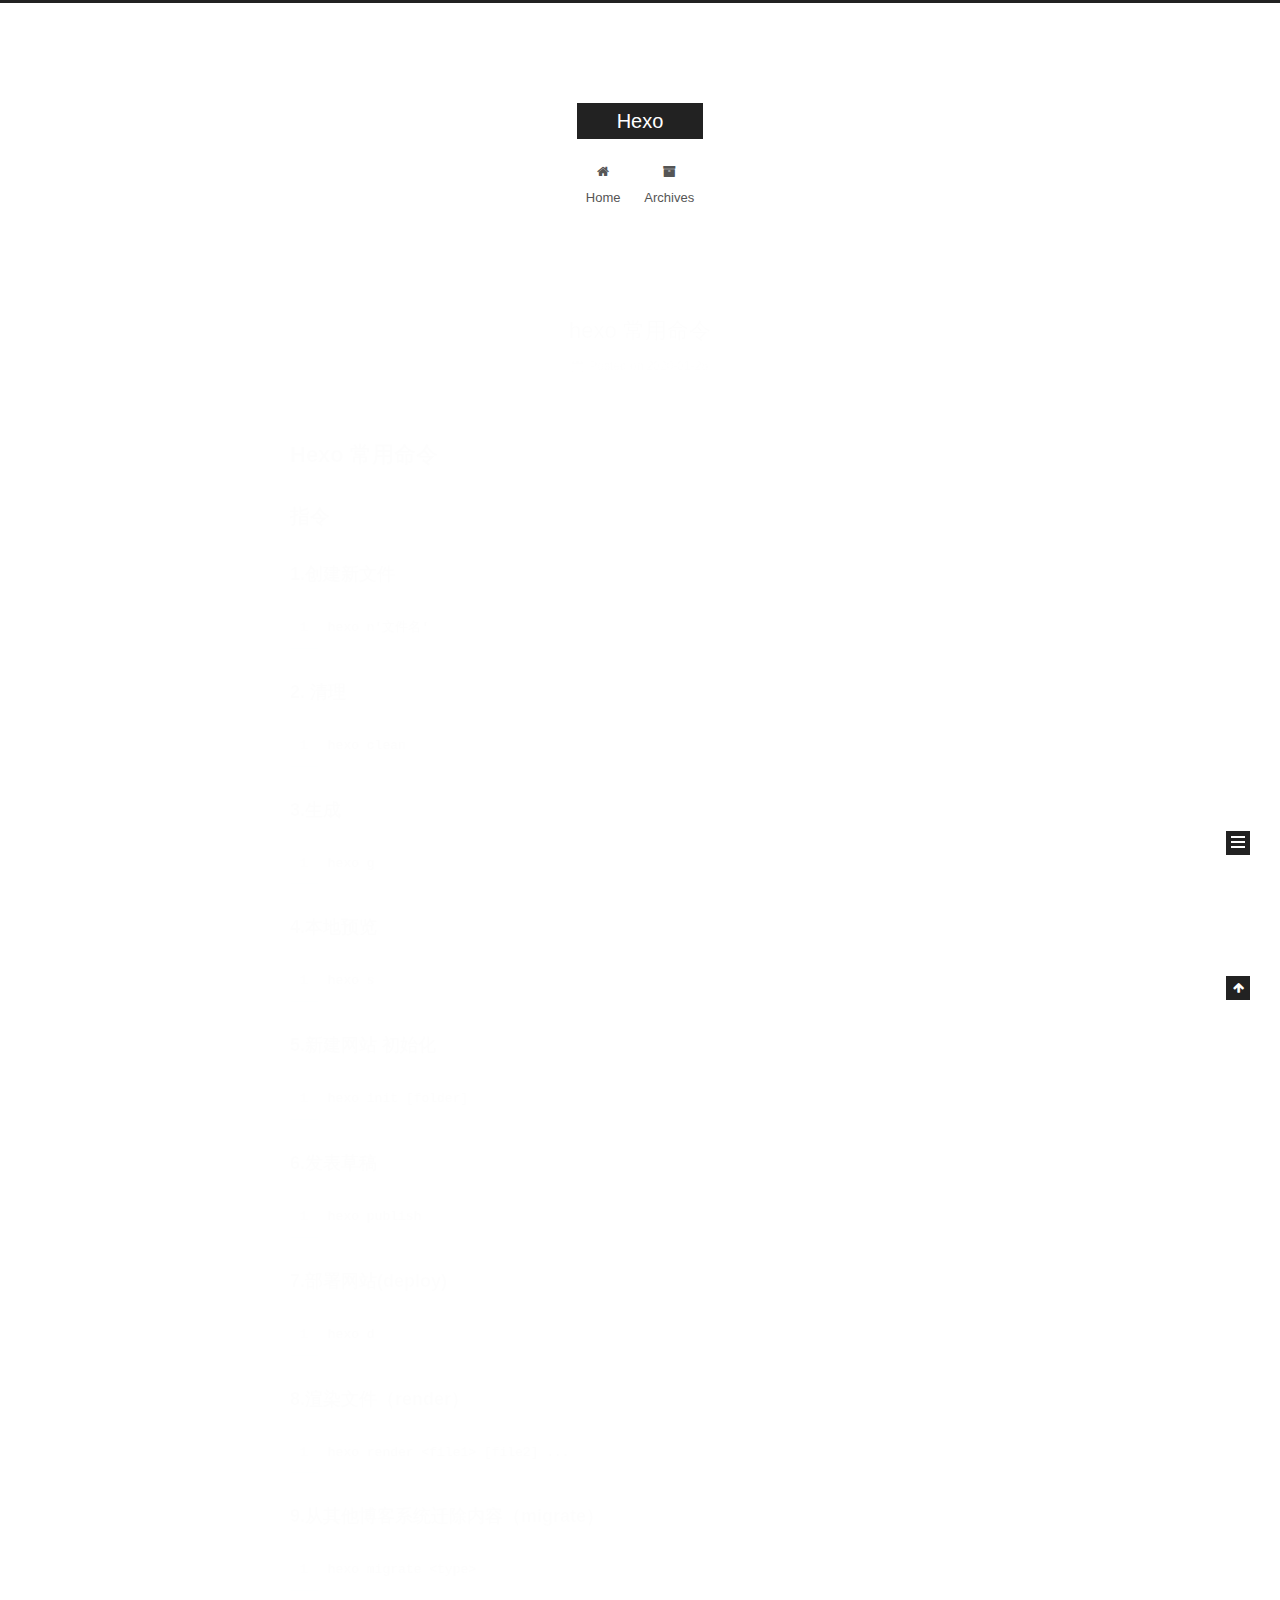
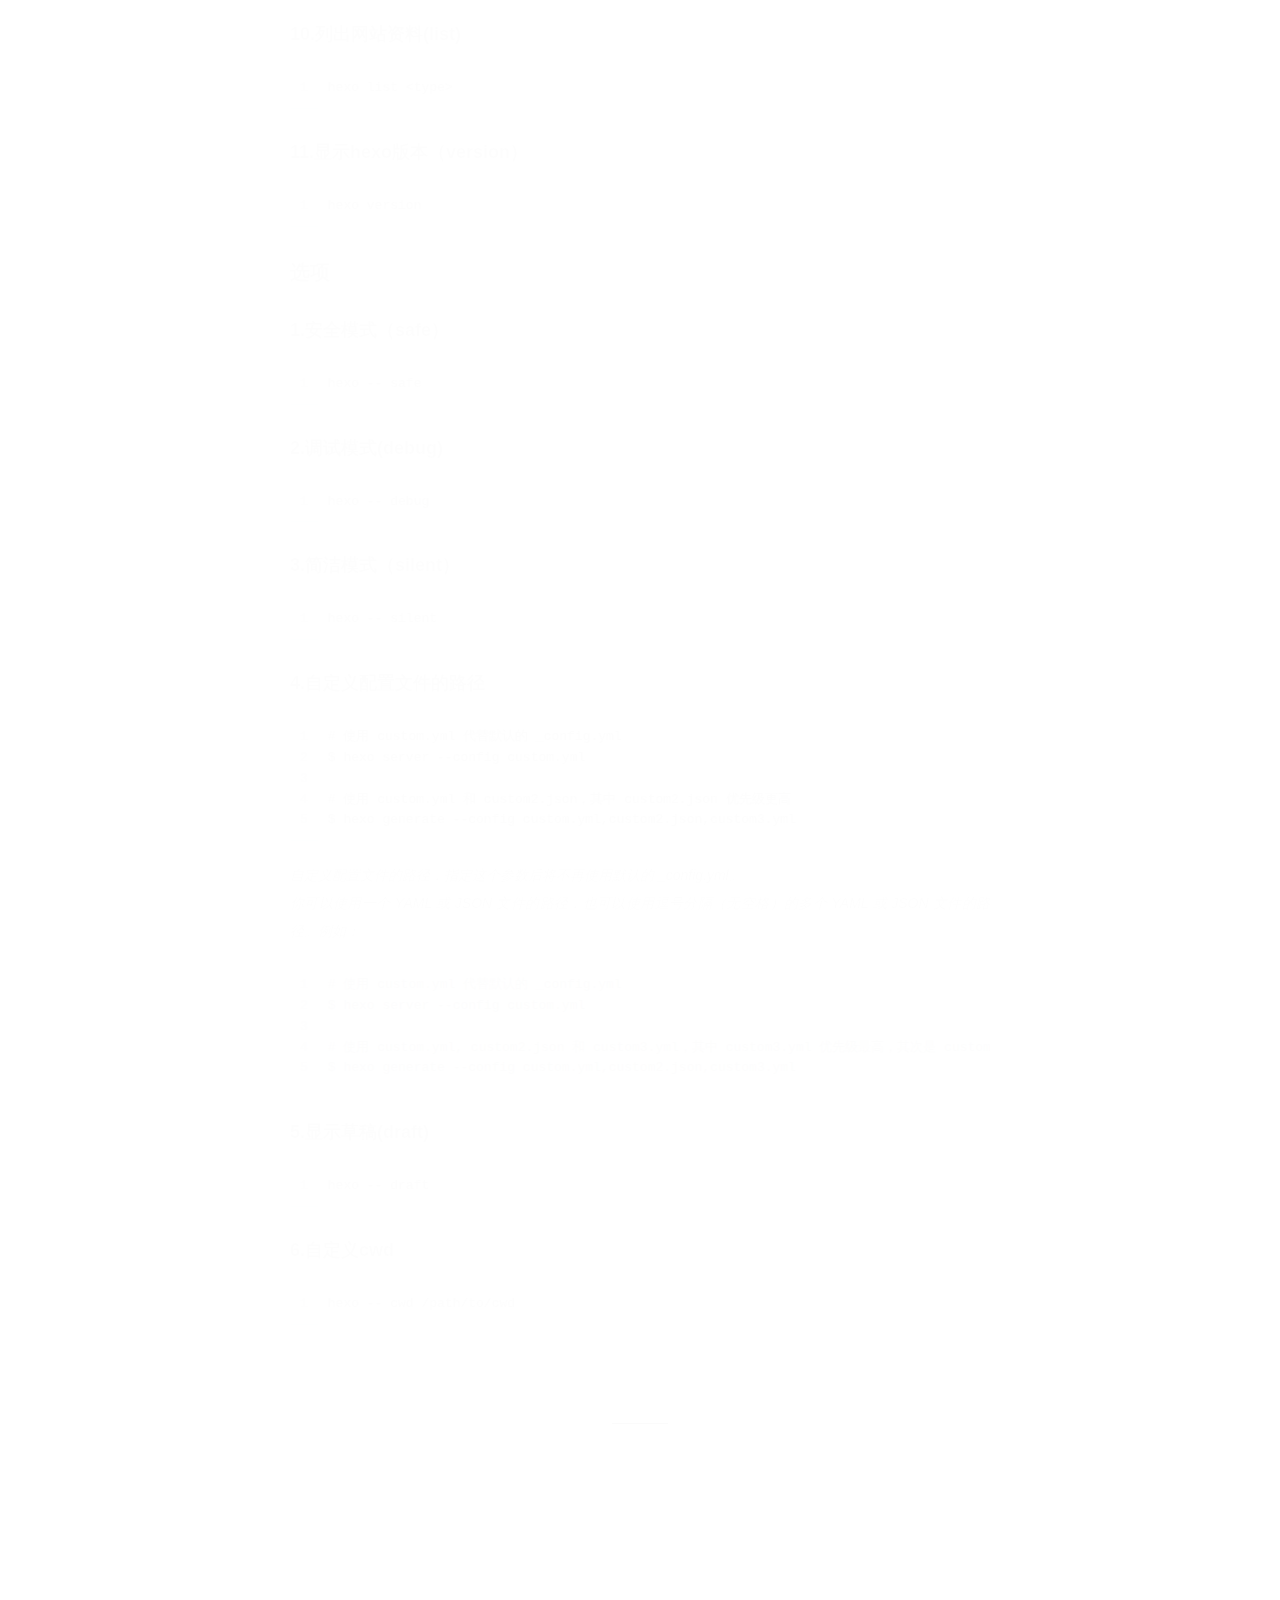
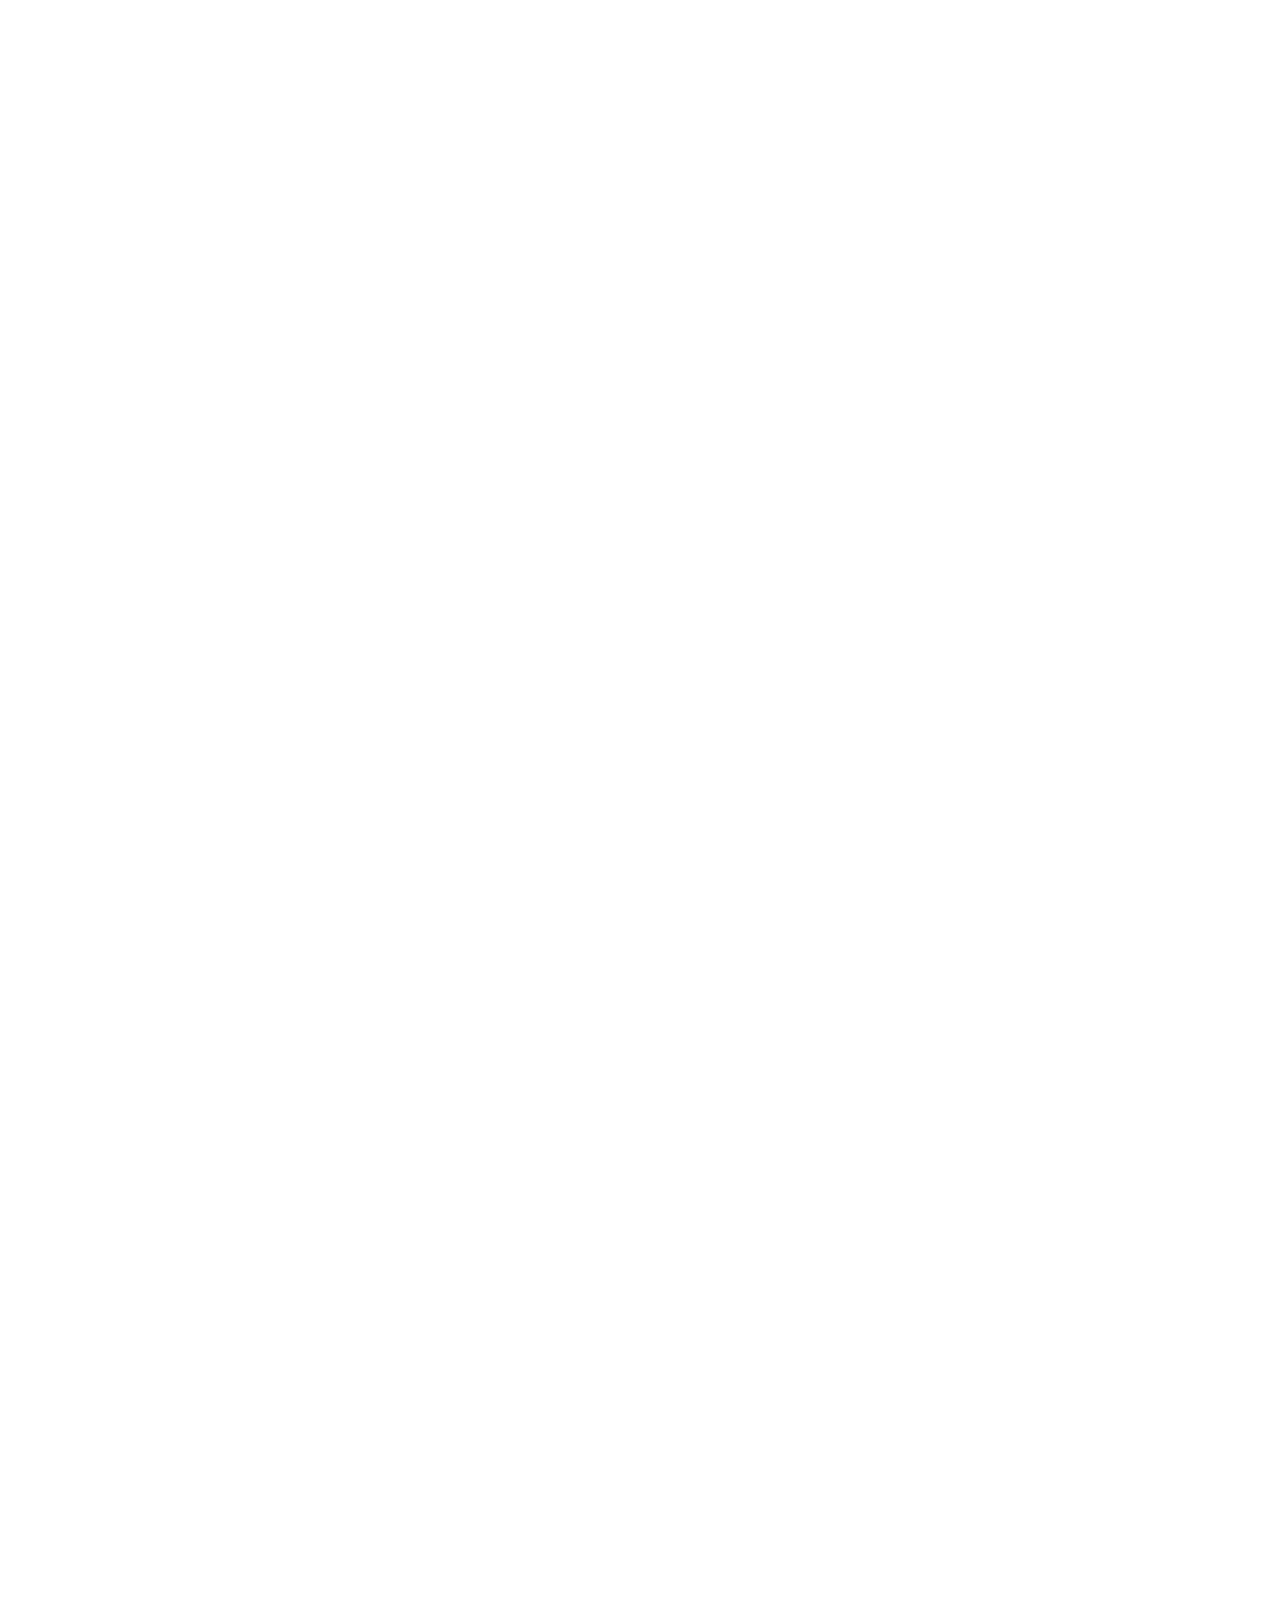
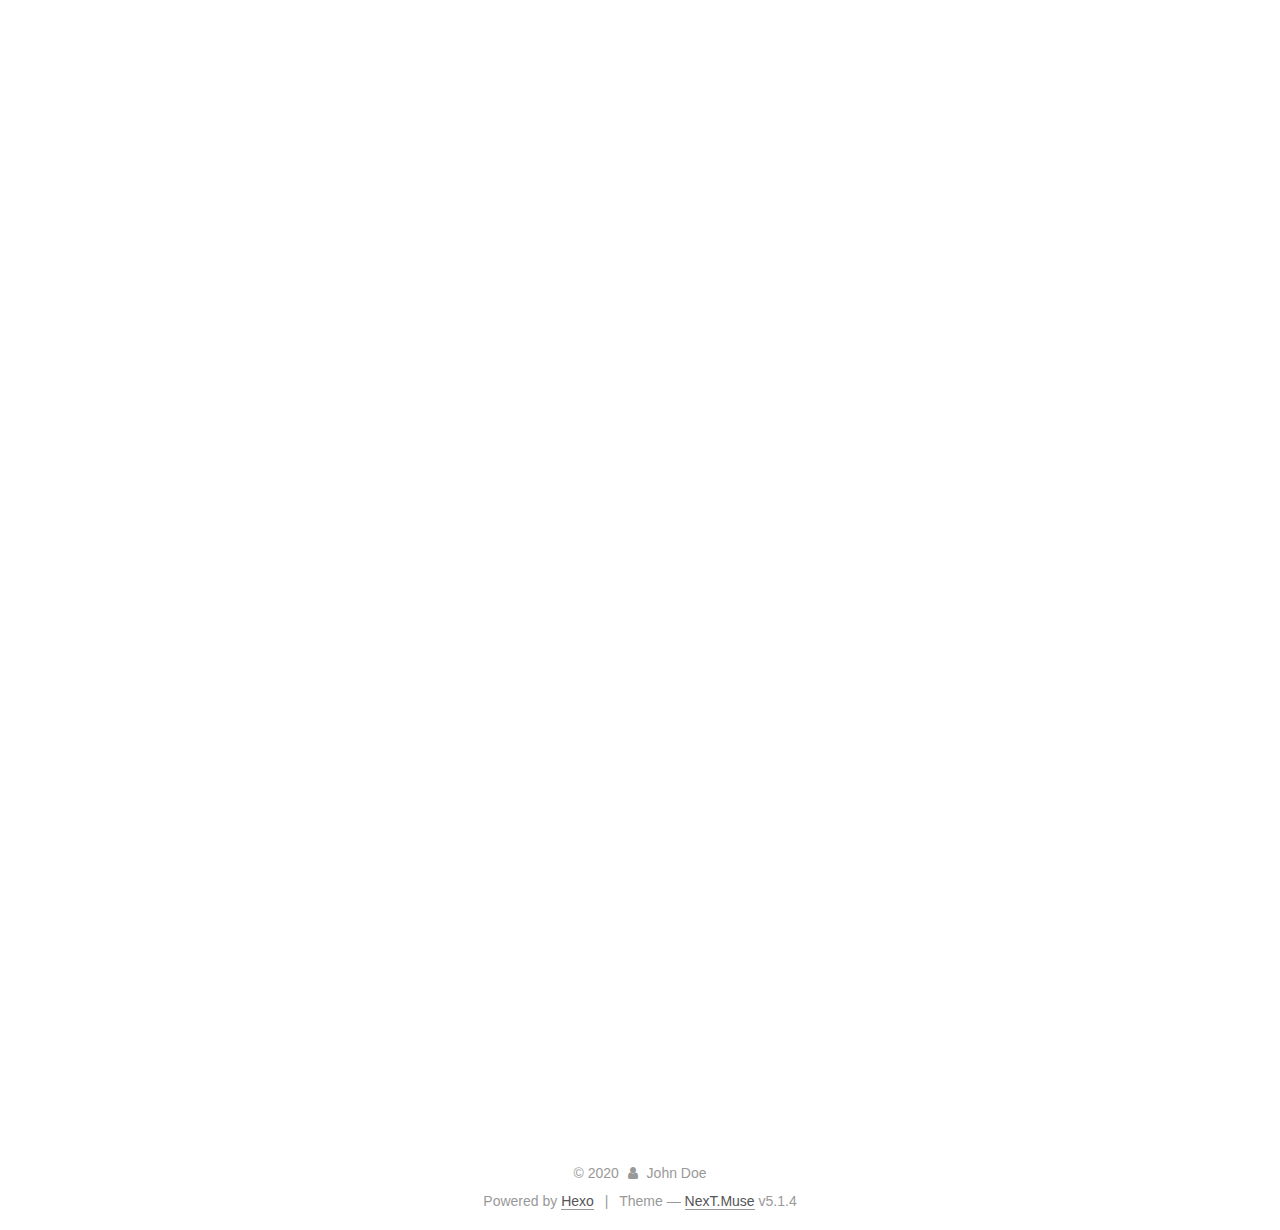
==== index.html @ 8c6c0bf2 "Site updated: 2020-01-26 20:08:01" ====
<!DOCTYPE html>



  


<html class="theme-next muse use-motion" lang="en">
<head>
  <meta charset="UTF-8"/>
<meta http-equiv="X-UA-Compatible" content="IE=edge" />
<meta name="viewport" content="width=device-width, initial-scale=1, maximum-scale=1"/>
<meta name="theme-color" content="#222">









<meta http-equiv="Cache-Control" content="no-transform" />
<meta http-equiv="Cache-Control" content="no-siteapp" />
















  
  
  <link href="/lib/fancybox/source/jquery.fancybox.css?v=2.1.5" rel="stylesheet" type="text/css" />







<link href="/lib/font-awesome/css/font-awesome.min.css?v=4.6.2" rel="stylesheet" type="text/css" />

<link href="/css/main.css?v=5.1.4" rel="stylesheet" type="text/css" />


  <link rel="apple-touch-icon" sizes="180x180" href="/images/apple-touch-icon-next.png?v=5.1.4">


  <link rel="icon" type="image/png" sizes="32x32" href="/images/favicon-32x32-next.png?v=5.1.4">


  <link rel="icon" type="image/png" sizes="16x16" href="/images/favicon-16x16-next.png?v=5.1.4">


  <link rel="mask-icon" href="/images/logo.svg?v=5.1.4" color="#222">





  <meta name="keywords" content="Hexo, NexT" />










<meta property="og:type" content="website">
<meta property="og:title" content="Hexo">
<meta property="og:url" content="http://yoursite.com/index.html">
<meta property="og:site_name" content="Hexo">
<meta property="og:locale" content="en_US">
<meta property="article:author" content="John Doe">
<meta name="twitter:card" content="summary">



<script type="text/javascript" id="hexo.configurations">
  var NexT = window.NexT || {};
  var CONFIG = {
    root: '/',
    scheme: 'Muse',
    version: '5.1.4',
    sidebar: {"position":"left","display":"post","offset":12,"b2t":false,"scrollpercent":false,"onmobile":false},
    fancybox: true,
    tabs: true,
    motion: {"enable":true,"async":false,"transition":{"post_block":"fadeIn","post_header":"slideDownIn","post_body":"slideDownIn","coll_header":"slideLeftIn","sidebar":"slideUpIn"}},
    duoshuo: {
      userId: '0',
      author: 'Author'
    },
    algolia: {
      applicationID: '',
      apiKey: '',
      indexName: '',
      hits: {"per_page":10},
      labels: {"input_placeholder":"Search for Posts","hits_empty":"We didn't find any results for the search: ${query}","hits_stats":"${hits} results found in ${time} ms"}
    }
  };
</script>



  <link rel="canonical" href="http://yoursite.com/"/>





  <title>Hexo</title>
  








<meta name="generator" content="Hexo 4.2.0"></head>

<body itemscope itemtype="http://schema.org/WebPage" lang="en">

  
  
    
  

  <div class="container sidebar-position-left 
  page-home">
    <div class="headband"></div>

    <header id="header" class="header" itemscope itemtype="http://schema.org/WPHeader">
      <div class="header-inner"><div class="site-brand-wrapper">
  <div class="site-meta ">
    

    <div class="custom-logo-site-title">
      <a href="/"  class="brand" rel="start">
        <span class="logo-line-before"><i></i></span>
        <span class="site-title">Hexo</span>
        <span class="logo-line-after"><i></i></span>
      </a>
    </div>
      
        <p class="site-subtitle"></p>
      
  </div>

  <div class="site-nav-toggle">
    <button>
      <span class="btn-bar"></span>
      <span class="btn-bar"></span>
      <span class="btn-bar"></span>
    </button>
  </div>
</div>

<nav class="site-nav">
  

  
    <ul id="menu" class="menu">
      
        
        <li class="menu-item menu-item-home">
          <a href="/%20" rel="section">
            
              <i class="menu-item-icon fa fa-fw fa-home"></i> <br />
            
            Home
          </a>
        </li>
      
        
        <li class="menu-item menu-item-archives">
          <a href="/archives/%20" rel="section">
            
              <i class="menu-item-icon fa fa-fw fa-archive"></i> <br />
            
            Archives
          </a>
        </li>
      

      
    </ul>
  

  
</nav>



 </div>
    </header>

    <main id="main" class="main">
      <div class="main-inner">
        <div class="content-wrap">
          <div id="content" class="content">
            
  <section id="posts" class="posts-expand">
    
      

  

  
  
  

  <article class="post post-type-normal" itemscope itemtype="http://schema.org/Article">
  
  
  
  <div class="post-block">
    <link itemprop="mainEntityOfPage" href="http://yoursite.com/2020/01/26/hexo-%E5%B8%B8%E7%94%A8%E5%91%BD%E4%BB%A4/">

    <span hidden itemprop="author" itemscope itemtype="http://schema.org/Person">
      <meta itemprop="name" content="John Doe">
      <meta itemprop="description" content="">
      <meta itemprop="image" content="/images/avatar.gif">
    </span>

    <span hidden itemprop="publisher" itemscope itemtype="http://schema.org/Organization">
      <meta itemprop="name" content="Hexo">
    </span>

    
      <header class="post-header">

        
        
          <h1 class="post-title" itemprop="name headline">
                
                <a class="post-title-link" href="/2020/01/26/hexo-%E5%B8%B8%E7%94%A8%E5%91%BD%E4%BB%A4/" itemprop="url">hexo 常用命令</a></h1>
        

        <div class="post-meta">
          <span class="post-time">
            
              <span class="post-meta-item-icon">
                <i class="fa fa-calendar-o"></i>
              </span>
              
                <span class="post-meta-item-text">Posted on</span>
              
              <time title="Post created" itemprop="dateCreated datePublished" datetime="2020-01-26T18:02:27+08:00">
                2020-01-26
              </time>
            

            

            
          </span>

          

          
            
          

          
          

          

          

          

        </div>
      </header>
    

    
    
    
    <div class="post-body" itemprop="articleBody">

      
      

      
        
          
            <h1 id="Hexo-常用命令"><a href="#Hexo-常用命令" class="headerlink" title="Hexo 常用命令"></a>Hexo 常用命令</h1><h2 id="指令"><a href="#指令" class="headerlink" title="指令"></a>指令</h2><h3 id="1-创建新文件"><a href="#1-创建新文件" class="headerlink" title="1.创建新文件"></a>1.创建新文件</h3><figure class="highlight plain"><table><tr><td class="gutter"><pre><span class="line">1</span><br></pre></td><td class="code"><pre><span class="line">hexo n&#39;文件名&#39;</span><br></pre></td></tr></table></figure>
<h3 id="2-清理"><a href="#2-清理" class="headerlink" title="2. 清理"></a>2. 清理</h3><figure class="highlight plain"><table><tr><td class="gutter"><pre><span class="line">1</span><br></pre></td><td class="code"><pre><span class="line">hexo clean</span><br></pre></td></tr></table></figure>
<h3 id="3-生成"><a href="#3-生成" class="headerlink" title="3.生成"></a>3.生成</h3><figure class="highlight plain"><table><tr><td class="gutter"><pre><span class="line">1</span><br></pre></td><td class="code"><pre><span class="line">hexo g</span><br></pre></td></tr></table></figure>
<h3 id="4-本地预览"><a href="#4-本地预览" class="headerlink" title="4.本地预览"></a>4.本地预览</h3><figure class="highlight plain"><table><tr><td class="gutter"><pre><span class="line">1</span><br></pre></td><td class="code"><pre><span class="line">hexo s</span><br></pre></td></tr></table></figure>
<h3 id="5-新建网站-初始化"><a href="#5-新建网站-初始化" class="headerlink" title="5.新建网站 初始化"></a>5.新建网站 初始化</h3><figure class="highlight plain"><table><tr><td class="gutter"><pre><span class="line">1</span><br></pre></td><td class="code"><pre><span class="line">hexo init [folder]</span><br></pre></td></tr></table></figure>
<h3 id="6-发表草稿"><a href="#6-发表草稿" class="headerlink" title="6.发表草稿"></a>6.发表草稿</h3><figure class="highlight plain"><table><tr><td class="gutter"><pre><span class="line">1</span><br></pre></td><td class="code"><pre><span class="line">hexo publish</span><br></pre></td></tr></table></figure>
<h3 id="7-部署网站-deploy"><a href="#7-部署网站-deploy" class="headerlink" title="7.部署网站(deploy)"></a>7.部署网站(deploy)</h3><figure class="highlight plain"><table><tr><td class="gutter"><pre><span class="line">1</span><br></pre></td><td class="code"><pre><span class="line">hexo d</span><br></pre></td></tr></table></figure>
<h3 id="8-渲染文件（render）"><a href="#8-渲染文件（render）" class="headerlink" title="8.渲染文件（render）"></a>8.渲染文件（render）</h3><figure class="highlight plain"><table><tr><td class="gutter"><pre><span class="line">1</span><br></pre></td><td class="code"><pre><span class="line">hexo render &lt;file1&gt; [file2] ...</span><br></pre></td></tr></table></figure>
<h3 id="9-从其他博客系统迁除内容（migrate）"><a href="#9-从其他博客系统迁除内容（migrate）" class="headerlink" title="9.从其他博客系统迁除内容（migrate）"></a>9.从其他博客系统迁除内容（migrate）</h3><figure class="highlight plain"><table><tr><td class="gutter"><pre><span class="line">1</span><br></pre></td><td class="code"><pre><span class="line">hexo migrate &lt;type&gt;</span><br></pre></td></tr></table></figure>
<h3 id="10-列出网站资料-list"><a href="#10-列出网站资料-list" class="headerlink" title="10.列出网站资料(list)"></a>10.列出网站资料(list)</h3><figure class="highlight plain"><table><tr><td class="gutter"><pre><span class="line">1</span><br></pre></td><td class="code"><pre><span class="line">hexo list &lt;type&gt;</span><br></pre></td></tr></table></figure>
<h3 id="11-显示hexo版本（version）"><a href="#11-显示hexo版本（version）" class="headerlink" title="11.显示hexo版本（version）"></a>11.显示hexo版本（version）</h3><figure class="highlight plain"><table><tr><td class="gutter"><pre><span class="line">1</span><br></pre></td><td class="code"><pre><span class="line">hexo version</span><br></pre></td></tr></table></figure>

<h2 id="选项"><a href="#选项" class="headerlink" title="选项"></a>选项</h2><h3 id="1-安全模式（safe）"><a href="#1-安全模式（safe）" class="headerlink" title="1.安全模式（safe）"></a>1.安全模式（safe）</h3><figure class="highlight plain"><table><tr><td class="gutter"><pre><span class="line">1</span><br></pre></td><td class="code"><pre><span class="line">hexo -- safe</span><br></pre></td></tr></table></figure>
<h3 id="2-调试模式-debug"><a href="#2-调试模式-debug" class="headerlink" title="2.调试模式(debug)"></a>2.调试模式(debug)</h3><figure class="highlight plain"><table><tr><td class="gutter"><pre><span class="line">1</span><br></pre></td><td class="code"><pre><span class="line">hexo -- debug</span><br></pre></td></tr></table></figure>
<h3 id="3-简洁模式（silent）"><a href="#3-简洁模式（silent）" class="headerlink" title="3.简洁模式（silent）"></a>3.简洁模式（silent）</h3><figure class="highlight plain"><table><tr><td class="gutter"><pre><span class="line">1</span><br></pre></td><td class="code"><pre><span class="line">hexo -- silent</span><br></pre></td></tr></table></figure>
<h3 id="4-自定义配置文件的路径"><a href="#4-自定义配置文件的路径" class="headerlink" title="4.自定义配置文件的路径"></a>4.自定义配置文件的路径</h3><figure class="highlight plain"><table><tr><td class="gutter"><pre><span class="line">1</span><br><span class="line">2</span><br><span class="line">3</span><br><span class="line">4</span><br><span class="line">5</span><br></pre></td><td class="code"><pre><span class="line"># 使用 custom.yml 代替默认的 _config.yml</span><br><span class="line">$ hexo server --config custom.yml</span><br><span class="line"></span><br><span class="line"># 使用 custom.yml 和 custom2.json，其中 custom2.json 优先级更高</span><br><span class="line">$ hexo generate --config custom.yml,custom2.json,custom3.yml</span><br></pre></td></tr></table></figure>
<p><em>自定义配置文件的路径，指定这个参数后将不再使用默认的 _config.yml。<br>你可以使用一个 YAML 或 JSON 文件的路径，也可以使用逗号分隔（无空格）的多个 YAML 或 JSON 文件的路径。例如：</em></p>
<figure class="highlight plain"><table><tr><td class="gutter"><pre><span class="line">1</span><br><span class="line">2</span><br><span class="line">3</span><br><span class="line">4</span><br><span class="line">5</span><br></pre></td><td class="code"><pre><span class="line"># 使用 custom.yml 代替默认的 _config.yml</span><br><span class="line">$ hexo server --config custom.yml</span><br><span class="line"></span><br><span class="line"># 使用 custom.yml, custom2.json 和 custom3.yml，其中 custom3.yml 优先级最高，其次是 custom2.json</span><br><span class="line">$ hexo generate --config custom.yml,custom2.json,custom3.yml</span><br></pre></td></tr></table></figure>
<h3 id="5-显示草稿-draft"><a href="#5-显示草稿-draft" class="headerlink" title="5.显示草稿(draft)"></a>5.显示草稿(draft)</h3><figure class="highlight plain"><table><tr><td class="gutter"><pre><span class="line">1</span><br></pre></td><td class="code"><pre><span class="line">hexo -- draft</span><br></pre></td></tr></table></figure>
<h3 id="6-自定义cwd"><a href="#6-自定义cwd" class="headerlink" title="6.自定义cwd"></a>6.自定义cwd</h3><figure class="highlight plain"><table><tr><td class="gutter"><pre><span class="line">1</span><br></pre></td><td class="code"><pre><span class="line">hexo -- cwd &#x2F;path&#x2F;to&#x2F;cwd</span><br></pre></td></tr></table></figure>




          
        
      
    </div>
    
    
    

    

    

    

    <footer class="post-footer">
      

      

      

      
      
        <div class="post-eof"></div>
      
    </footer>
  </div>
  
  
  
  </article>


    
      

  

  
  
  

  <article class="post post-type-normal" itemscope itemtype="http://schema.org/Article">
  
  
  
  <div class="post-block">
    <link itemprop="mainEntityOfPage" href="http://yoursite.com/2020/01/24/markdown%E7%AE%80%E6%98%8E%E8%AF%AD%E6%B3%95%E8%A1%A8/">

    <span hidden itemprop="author" itemscope itemtype="http://schema.org/Person">
      <meta itemprop="name" content="John Doe">
      <meta itemprop="description" content="">
      <meta itemprop="image" content="/images/avatar.gif">
    </span>

    <span hidden itemprop="publisher" itemscope itemtype="http://schema.org/Organization">
      <meta itemprop="name" content="Hexo">
    </span>

    
      <header class="post-header">

        
        
          <h1 class="post-title" itemprop="name headline">
                
                <a class="post-title-link" href="/2020/01/24/markdown%E7%AE%80%E6%98%8E%E8%AF%AD%E6%B3%95%E8%A1%A8/" itemprop="url">markdown简明语法表</a></h1>
        

        <div class="post-meta">
          <span class="post-time">
            
              <span class="post-meta-item-icon">
                <i class="fa fa-calendar-o"></i>
              </span>
              
                <span class="post-meta-item-text">Posted on</span>
              
              <time title="Post created" itemprop="dateCreated datePublished" datetime="2020-01-24T18:40:53+08:00">
                2020-01-24
              </time>
            

            

            
          </span>

          

          
            
          

          
          

          

          

          

        </div>
      </header>
    

    
    
    
    <div class="post-body" itemprop="articleBody">

      
      

      
        
          
            <h1 id="Hexo-markdown-简明语法手册"><a href="#Hexo-markdown-简明语法手册" class="headerlink" title="Hexo markdown 简明语法手册"></a>Hexo markdown 简明语法手册</h1><h2 id="内容目录"><a href="#内容目录" class="headerlink" title="内容目录"></a>内容目录</h2><p>在段落中填写 <code>[TOC]</code> 以显示全文内容的目录结构。</p>
<h2 id="文章头格式"><a href="#文章头格式" class="headerlink" title="文章头格式"></a>文章头格式</h2><figure class="highlight plain"><figcaption><span>的基本格式</span></figcaption><table><tr><td class="gutter"><pre><span class="line">1</span><br><span class="line">2</span><br></pre></td><td class="code"><pre><span class="line"></span><br><span class="line"></span><br></pre></td></tr></table></figure>
<hr>
<p>title: Hexo Markdown-it 简明语法手册<br>date: 2016-01-15 20:19:32<br>tags: [Markdown,LaTex,教程]<br>categories: 学习<br>toc: true<br>mathjax: true</p>
<hr>
<figure class="highlight plain"><table><tr><td class="gutter"><pre><span class="line">1</span><br><span class="line">2</span><br><span class="line">3</span><br><span class="line">4</span><br><span class="line">5</span><br></pre></td><td class="code"><pre><span class="line"></span><br><span class="line"></span><br><span class="line">## 斜体和粗体</span><br><span class="line">使用&#96;&#96;&#96;*&#96;&#96;&#96;和&#96;&#96;&#96;**&#96;&#96;&#96;表示斜体和粗体，格式如下：</span><br><span class="line">&#96;&#96;&#96;*斜体* ,**粗体**</span><br></pre></td></tr></table></figure>
<p>渲染效果： 这是<em>斜体</em>，这是<strong>粗体</strong>。</p>
<h2 id="分级标题"><a href="#分级标题" class="headerlink" title="分级标题"></a>分级标题</h2><p>使用<code>===</code> 表示一级标题，使用 <code>---</code> 表示二级标题，格式如下：</p>
<figure class="highlight plain"><table><tr><td class="gutter"><pre><span class="line">1</span><br><span class="line">2</span><br><span class="line">3</span><br><span class="line">4</span><br><span class="line">5</span><br><span class="line">6</span><br><span class="line">7</span><br></pre></td><td class="code"><pre><span class="line">这是一个一级标题</span><br><span class="line">&#x3D;&#x3D;&#x3D;&#x3D;&#x3D;&#x3D;&#x3D;&#x3D;&#x3D;&#x3D;&#x3D;&#x3D;&#x3D;&#x3D;&#x3D;&#x3D;&#x3D;&#x3D;&#x3D;&#x3D;&#x3D;&#x3D;&#x3D;&#x3D;&#x3D;&#x3D;&#x3D;&#x3D;</span><br><span class="line"></span><br><span class="line">这是一个二级标题</span><br><span class="line">--------------------------------------------------</span><br><span class="line"></span><br><span class="line">### 这是一个三级标题</span><br></pre></td></tr></table></figure>
<p>你也可以选择在行首加<code>#</code>号表示不同级别的标题 (H1-H6)，格式如下：</p>
<figure class="highlight plain"><table><tr><td class="gutter"><pre><span class="line">1</span><br><span class="line">2</span><br><span class="line">3</span><br><span class="line">4</span><br><span class="line">5</span><br><span class="line">6</span><br></pre></td><td class="code"><pre><span class="line"># H1</span><br><span class="line">## H2</span><br><span class="line">### H3</span><br><span class="line">#### H4</span><br><span class="line">##### H5</span><br><span class="line">###### H6</span><br></pre></td></tr></table></figure>


<h2 id="分割线"><a href="#分割线" class="headerlink" title="分割线"></a>分割线</h2><p>在单独的一行使用<code>***</code> 或者<code>---</code> 表示分割线</p>
<h2 id="删除线"><a href="#删除线" class="headerlink" title="删除线"></a>删除线</h2><p>使用 ~~ 表示删除线<br>这是一段错误的文本。</p>
<h2 id="超链接"><a href="#超链接" class="headerlink" title="超链接"></a>超链接</h2><p>插入文字超链接的格式如下 ：</p>
<figure class="highlight plain"><figcaption><span>"链接标题")```</span></figcaption><table><tr><td class="gutter"><pre><span class="line">1</span><br><span class="line">2</span><br><span class="line">3</span><br></pre></td><td class="code"><pre><span class="line"></span><br><span class="line">插入图片超链接的格式如下：</span><br><span class="line">&#96;&#96;&#96;![图片说明](图片链接 &quot;图片标题&quot;)</span><br></pre></td></tr></table></figure>

<p>插入音频，使用插件<code>hexo-tag-aplayer</code>，语法如下：</p>
<figure class="highlight plain"><figcaption><span>aplayer title author url [picture_url, narrow, autoplay, width:xx%, lrc:xxx] %&#125;```</span></figcaption><table><tr><td class="gutter"><pre><span class="line">1</span><br><span class="line">2</span><br><span class="line">3</span><br><span class="line">4</span><br><span class="line">5</span><br></pre></td><td class="code"><pre><span class="line"></span><br><span class="line">详情参见：[hexo-tag-aplayer 中文使用文档](https:&#x2F;&#x2F;github.com&#x2F;MoePlayer&#x2F;hexo-tag-aplayer&#x2F;blob&#x2F;master&#x2F;docs&#x2F;README-zh_cn.md#%E4%BD%BF%E7%94%A8 &quot;markdown&quot;)</span><br><span class="line"></span><br><span class="line"></span><br><span class="line">引用视频则直接插入&#96;&#96;&#96;iframe&#96;&#96;&#96;代码：</span><br></pre></td></tr></table></figure>
<script src="/js/youtube-autoresizer.js"></script>
<iframe width="640" height="360" src="https://www.youtube.com/embed/HfElOZSEqn4" frameborder="0" allowfullscreen></iframe>

<pre><code>
文字：[本博客链接](https://zengjialiangapp.github.io/ &quot;markdown&quot;)

图片：
![Google](https://hyxxsfwy.github.io/imgs/16.01/google_2015_logo_detail.png &quot;Google的logo&quot;)

视频：

&lt;script src=&quot;/js/youtube-autoresizer.js&quot;&gt;&lt;/script&gt;
&lt;iframe width=&quot;640&quot; height=&quot;360&quot; src=&quot;https://www.youtube.com/embed/HfElOZSEqn4&quot; frameborder=&quot;0&quot; allowfullscreen&gt;&lt;/iframe&gt;</code></pre>
          
        
      
    </div>
    
    
    

    

    

    

    <footer class="post-footer">
      

      

      

      
      
        <div class="post-eof"></div>
      
    </footer>
  </div>
  
  
  
  </article>


    
  </section>

  


          </div>
          


          

        </div>
        
          
  
  <div class="sidebar-toggle">
    <div class="sidebar-toggle-line-wrap">
      <span class="sidebar-toggle-line sidebar-toggle-line-first"></span>
      <span class="sidebar-toggle-line sidebar-toggle-line-middle"></span>
      <span class="sidebar-toggle-line sidebar-toggle-line-last"></span>
    </div>
  </div>

  <aside id="sidebar" class="sidebar">
    
    <div class="sidebar-inner">

      

      

      <section class="site-overview-wrap sidebar-panel sidebar-panel-active">
        <div class="site-overview">
          <div class="site-author motion-element" itemprop="author" itemscope itemtype="http://schema.org/Person">
            
              <p class="site-author-name" itemprop="name">John Doe</p>
              <p class="site-description motion-element" itemprop="description"></p>
          </div>

          <nav class="site-state motion-element">

            
              <div class="site-state-item site-state-posts">
              
                <a href="/archives/%20%7C%7C%20archive">
              
                  <span class="site-state-item-count">2</span>
                  <span class="site-state-item-name">posts</span>
                </a>
              </div>
            

            

            

          </nav>

          

          

          
          

          
          

          

        </div>
      </section>

      

      

    </div>
  </aside>


        
      </div>
    </main>

    <footer id="footer" class="footer">
      <div class="footer-inner">
        <div class="copyright">&copy; <span itemprop="copyrightYear">2020</span>
  <span class="with-love">
    <i class="fa fa-user"></i>
  </span>
  <span class="author" itemprop="copyrightHolder">John Doe</span>

  
</div>


  <div class="powered-by">Powered by <a class="theme-link" target="_blank" href="https://hexo.io">Hexo</a></div>



  <span class="post-meta-divider">|</span>



  <div class="theme-info">Theme &mdash; <a class="theme-link" target="_blank" href="https://github.com/iissnan/hexo-theme-next">NexT.Muse</a> v5.1.4</div>




        







        
      </div>
    </footer>

    
      <div class="back-to-top">
        <i class="fa fa-arrow-up"></i>
        
      </div>
    

    

  </div>

  

<script type="text/javascript">
  if (Object.prototype.toString.call(window.Promise) !== '[object Function]') {
    window.Promise = null;
  }
</script>









  












  
  
    <script type="text/javascript" src="/lib/jquery/index.js?v=2.1.3"></script>
  

  
  
    <script type="text/javascript" src="/lib/fastclick/lib/fastclick.min.js?v=1.0.6"></script>
  

  
  
    <script type="text/javascript" src="/lib/jquery_lazyload/jquery.lazyload.js?v=1.9.7"></script>
  

  
  
    <script type="text/javascript" src="/lib/velocity/velocity.min.js?v=1.2.1"></script>
  

  
  
    <script type="text/javascript" src="/lib/velocity/velocity.ui.min.js?v=1.2.1"></script>
  

  
  
    <script type="text/javascript" src="/lib/fancybox/source/jquery.fancybox.pack.js?v=2.1.5"></script>
  


  


  <script type="text/javascript" src="/js/src/utils.js?v=5.1.4"></script>

  <script type="text/javascript" src="/js/src/motion.js?v=5.1.4"></script>



  
  

  

  


  <script type="text/javascript" src="/js/src/bootstrap.js?v=5.1.4"></script>



  


  




	





  





  












  





  

  

  

  
  

  

  

  

</body>
</html>
---- css/main.css ----
/* normalize.css v3.0.2 | MIT License | git.io/normalize */
html {
  font-family: sans-serif; /* 1 */
  -ms-text-size-adjust: 100%; /* 2 */
  -webkit-text-size-adjust: 100%; /* 2 */
}
body {
  margin: 0;
}
article,
aside,
details,
figcaption,
figure,
footer,
header,
hgroup,
main,
menu,
nav,
section,
summary {
  display: block;
}
audio,
canvas,
progress,
video {
  display: inline-block; /* 1 */
  vertical-align: baseline; /* 2 */
}
audio:not([controls]) {
  display: none;
  height: 0;
}
[hidden],
template {
  display: none;
}
a {
  background-color: transparent;
}
a:active,
a:hover {
  outline: 0;
}
abbr[title] {
  border-bottom: 1px dotted;
}
b,
strong {
  font-weight: bold;
}
dfn {
  font-style: italic;
}
h1 {
  font-size: 2em;
  margin: 0.67em 0;
}
mark {
  background: #ff0;
  color: #000;
}
small {
  font-size: 80%;
}
sub,
sup {
  font-size: 75%;
  line-height: 0;
  position: relative;
  vertical-align: baseline;
}
sup {
  top: -0.5em;
}
sub {
  bottom: -0.25em;
}
img {
  border: 0;
}
svg:not(:root) {
  overflow: hidden;
}
figure {
  margin: 1em 40px;
}
hr {
  -moz-box-sizing: content-box;
  box-sizing: content-box;
  height: 0;
}
pre {
  overflow: auto;
}
code,
kbd,
pre,
samp {
  font-family: monospace, monospace;
  font-size: 1em;
}
button,
input,
optgroup,
select,
textarea {
  color: inherit; /* 1 */
  font: inherit; /* 2 */
  margin: 0; /* 3 */
}
button {
  overflow: visible;
}
button,
select {
  text-transform: none;
}
button,
html input[type="button"],
input[type="reset"],
input[type="submit"] {
  -webkit-appearance: button; /* 2 */
  cursor: pointer; /* 3 */
}
button[disabled],
html input[disabled] {
  cursor: default;
}
button::-moz-focus-inner,
input::-moz-focus-inner {
  border: 0;
  padding: 0;
}
input {
  line-height: normal;
}
input[type="checkbox"],
input[type="radio"] {
  box-sizing: border-box; /* 1 */
  padding: 0; /* 2 */
}
input[type="number"]::-webkit-inner-spin-button,
input[type="number"]::-webkit-outer-spin-button {
  height: auto;
}
input[type="search"] {
  -webkit-appearance: textfield; /* 1 */
  -moz-box-sizing: content-box;
  -webkit-box-sizing: content-box; /* 2 */
  box-sizing: content-box;
}
input[type="search"]::-webkit-search-cancel-button,
input[type="search"]::-webkit-search-decoration {
  -webkit-appearance: none;
}
fieldset {
  border: 1px solid #c0c0c0;
  margin: 0 2px;
  padding: 0.35em 0.625em 0.75em;
}
legend {
  border: 0; /* 1 */
  padding: 0; /* 2 */
}
textarea {
  overflow: auto;
}
optgroup {
  font-weight: bold;
}
table {
  border-collapse: collapse;
  border-spacing: 0;
}
td,
th {
  padding: 0;
}
::selection {
  background: #262a30;
  color: #fff;
}
body {
  position: relative;
  font-family: 'Lato', "PingFang SC", "Microsoft YaHei", sans-serif;
  font-size: 14px;
  line-height: 2;
  color: #555;
  background: #fff;
}
@media (max-width: 767px) {
  body {
    padding-right: 0 !important;
  }
}
@media (min-width: 768px) and (max-width: 991px) {
  body {
    padding-right: 0 !important;
  }
}
@media (min-width: 1600px) {
  body {
    font-size: 16px;
  }
}
h1,
h2,
h3,
h4,
h5,
h6 {
  margin: 0;
  padding: 0;
  font-weight: bold;
  line-height: 1.5;
  font-family: 'Lato', "PingFang SC", "Microsoft YaHei", sans-serif;
}
h2,
h3,
h4,
h5,
h6 {
  margin: 20px 0 15px;
}
h1 {
  font-size: 22px;
}
@media (max-width: 767px) {
  h1 {
    font-size: 18px;
  }
}
h2 {
  font-size: 20px;
}
@media (max-width: 767px) {
  h2 {
    font-size: 16px;
  }
}
h3 {
  font-size: 18px;
}
@media (max-width: 767px) {
  h3 {
    font-size: 14px;
  }
}
h4 {
  font-size: 16px;
}
@media (max-width: 767px) {
  h4 {
    font-size: 12px;
  }
}
h5 {
  font-size: 14px;
}
@media (max-width: 767px) {
  h5 {
    font-size: 10px;
  }
}
h6 {
  font-size: 12px;
}
@media (max-width: 767px) {
  h6 {
    font-size: 8px;
  }
}
p {
  margin: 0 0 20px 0;
}
a {
  color: #555;
  text-decoration: none;
  outline: none;
  border-bottom: 1px solid #999;
  word-wrap: break-word;
}
a:hover {
  color: #222;
  border-bottom-color: #222;
}
blockquote {
  margin: 0;
  padding: 0;
}
img {
  display: block;
  margin: auto;
  max-width: 100%;
  height: auto;
}
hr {
  margin: 40px 0;
  height: 3px;
  border: none;
  background-color: #ddd;
  background-image: repeating-linear-gradient(-45deg, #fff, #fff 4px, transparent 4px, transparent 8px);
}
blockquote {
  padding: 0 15px;
  color: #666;
  border-left: 4px solid #ddd;
}
blockquote cite::before {
  content: "-";
  padding: 0 5px;
}
dt {
  font-weight: 700;
}
dd {
  margin: 0;
  padding: 0;
}
kbd {
  border: 1px solid #ccc;
  border-radius: 0.2em;
  box-shadow: 0.1em 0.1em 0.2em rgba(0,0,0,0.1);
  background-color: #f9f9f9;
  font-family: inherit;
  background-image: -webkit-linear-gradient(top, #eee, #fff, #eee);
  padding: 0.1em 0.3em;
  white-space: nowrap;
}
.text-left {
  text-align: left;
}
.text-center {
  text-align: center;
}
.text-right {
  text-align: right;
}
.text-justify {
  text-align: justify;
}
.text-nowrap {
  white-space: nowrap;
}
.text-lowercase {
  text-transform: lowercase;
}
.text-uppercase {
  text-transform: uppercase;
}
.text-capitalize {
  text-transform: capitalize;
}
.center-block {
  display: block;
  margin-left: auto;
  margin-right: auto;
}
.clearfix:before,
.clearfix:after {
  content: " ";
  display: table;
}
.clearfix:after {
  clear: both;
}
.pullquote {
  width: 45%;
}
.pullquote.left {
  float: left;
  margin-left: 5px;
  margin-right: 10px;
}
.pullquote.right {
  float: right;
  margin-left: 10px;
  margin-right: 5px;
}
.affix.affix.affix {
  position: fixed;
}
.translation {
  margin-top: -20px;
  font-size: 14px;
  color: #999;
}
.scrollbar-measure {
  width: 100px;
  height: 100px;
  overflow: scroll;
  position: absolute;
  top: -9999px;
}
.use-motion .motion-element {
  opacity: 0;
}
table {
  margin: 20px 0;
  width: 100%;
  border-collapse: collapse;
  border-spacing: 0;
  border: 1px solid #ddd;
  font-size: 14px;
  table-layout: fixed;
  word-wrap: break-all;
}
table>tbody>tr:nth-of-type(odd) {
  background-color: #f9f9f9;
}
table>tbody>tr:hover {
  background-color: #f5f5f5;
}
caption,
th,
td {
  padding: 8px;
  text-align: left;
  vertical-align: middle;
  font-weight: normal;
}
th,
td {
  border-bottom: 3px solid #ddd;
  border-right: 1px solid #eee;
}
th {
  padding-bottom: 10px;
  font-weight: 700;
}
td {
  border-bottom-width: 1px;
}
html,
body {
  height: 100%;
}
.container {
  position: relative;
  min-height: 100%;
}
.header-inner {
  margin: 0 auto;
  padding: 100px 0 70px;
  width: 700px;
}
@media (min-width: 1600px) {
  .container .header-inner {
    width: 900px;
  }
}
.main {
  padding-bottom: 150px;
}
.main-inner {
  margin: 0 auto;
  width: 700px;
}
@media (min-width: 1600px) {
  .container .main-inner {
    width: 900px;
  }
}
.footer {
  position: absolute;
  left: 0;
  bottom: 0;
  width: 100%;
  min-height: 50px;
}
.footer-inner {
  box-sizing: border-box;
  margin: 20px auto;
  width: 700px;
}
@media (min-width: 1600px) {
  .container .footer-inner {
    width: 900px;
  }
}
pre,
.highlight {
  overflow: auto;
  margin: 20px 0;
  padding: 0;
  font-size: 13px;
  color: #4d4d4c;
  background: #f7f7f7;
  line-height: 1.6;
}
pre,
code {
  font-family: consolas, Menlo, "PingFang SC", "Microsoft YaHei", monospace;
}
code {
  padding: 2px 4px;
  word-wrap: break-word;
  color: #555;
  background: #eee;
  border-radius: 3px;
  font-size: 13px;
}
pre {
  padding: 10px;
}
pre code {
  padding: 0;
  color: #4d4d4c;
  background: none;
  text-shadow: none;
}
.highlight {
  border-radius: 1px;
}
.highlight pre {
  border: none;
  margin: 0;
  padding: 10px 0;
}
.highlight table {
  margin: 0;
  width: auto;
  border: none;
}
.highlight td {
  border: none;
  padding: 0;
}
.highlight figcaption {
  font-size: 1em;
  color: #4d4d4c;
  line-height: 1em;
  margin-bottom: 1em;
}
.highlight figcaption:before,
.highlight figcaption:after {
  content: " ";
  display: table;
}
.highlight figcaption:after {
  clear: both;
}
.highlight figcaption a {
  float: right;
  color: #4d4d4c;
}
.highlight figcaption a:hover {
  border-bottom-color: #4d4d4c;
}
.highlight .gutter pre {
  padding-left: 10px;
  padding-right: 10px;
  color: #869194;
  text-align: right;
  background-color: #eff2f3;
}
.highlight .code pre {
  width: 100%;
  padding-left: 10px;
  padding-right: 10px;
  background-color: #f7f7f7;
}
.highlight .line {
  height: 20px;
}
.gutter {
  -webkit-user-select: none;
  -moz-user-select: none;
  -ms-user-select: none;
  user-select: none;
}
.gist table {
  width: auto;
}
.gist table td {
  border: none;
}
pre .deletion {
  background: #fdd;
}
pre .addition {
  background: #dfd;
}
pre .meta {
  color: #8959a8;
}
pre .comment {
  color: #8e908c;
}
pre .variable,
pre .attribute,
pre .tag,
pre .regexp,
pre .ruby .constant,
pre .xml .tag .title,
pre .xml .pi,
pre .xml .doctype,
pre .html .doctype,
pre .css .id,
pre .css .class,
pre .css .pseudo {
  color: #c82829;
}
pre .number,
pre .preprocessor,
pre .built_in,
pre .literal,
pre .params,
pre .constant,
pre .command {
  color: #f5871f;
}
pre .ruby .class .title,
pre .css .rules .attribute,
pre .string,
pre .value,
pre .inheritance,
pre .header,
pre .ruby .symbol,
pre .xml .cdata,
pre .special,
pre .number,
pre .formula {
  color: #718c00;
}
pre .title,
pre .css .hexcolor {
  color: #3e999f;
}
pre .function,
pre .python .decorator,
pre .python .title,
pre .ruby .function .title,
pre .ruby .title .keyword,
pre .perl .sub,
pre .javascript .title,
pre .coffeescript .title {
  color: #4271ae;
}
pre .keyword,
pre .javascript .function {
  color: #8959a8;
}
.full-image.full-image.full-image.full-image {
  border: none;
  max-width: 100%;
  width: auto;
  margin: 20px auto 25px;
}
@media (min-width: 992px) {
  .full-image.full-image.full-image.full-image {
    max-width: none;
    width: 110%;
    margin: 25px -5%;
  }
}
.blockquote-center,
.page-home .post-type-quote blockquote,
.page-post-detail .post-type-quote blockquote {
  position: relative;
  margin: 40px 0;
  padding: 0;
  border-left: none;
  text-align: center;
}
.blockquote-center::before,
.page-home .post-type-quote blockquote::before,
.page-post-detail .post-type-quote blockquote::before,
.blockquote-center::after,
.page-home .post-type-quote blockquote::after,
.page-post-detail .post-type-quote blockquote::after {
  position: absolute;
  content: ' ';
  display: block;
  width: 100%;
  height: 24px;
  opacity: 0.2;
  background-repeat: no-repeat;
  background-position: 0 -6px;
  background-size: 22px 22px;
}
.blockquote-center::before,
.page-home .post-type-quote blockquote::before,
.page-post-detail .post-type-quote blockquote::before {
  top: -20px;
  background-image: url("../images/quote-l.svg");
  border-top: 1px solid #ccc;
}
.blockquote-center::after,
.page-home .post-type-quote blockquote::after,
.page-post-detail .post-type-quote blockquote::after {
  bottom: -20px;
  background-image: url("../images/quote-r.svg");
  border-bottom: 1px solid #ccc;
  background-position: 100% 8px;
}
.blockquote-center p,
.page-home .post-type-quote blockquote p,
.page-post-detail .post-type-quote blockquote p,
.blockquote-center div,
.page-home .post-type-quote blockquote div,
.page-post-detail .post-type-quote blockquote div {
  text-align: center;
}
.post .post-body .group-picture img {
  box-sizing: border-box;
  padding: 0 3px;
  border: none;
}
.post .group-picture-row {
  overflow: hidden;
  margin-top: 6px;
}
.post .group-picture-row:first-child {
  margin-top: 0;
}
.post .group-picture-column {
  float: left;
}
.page-post-detail .post-body .group-picture-column {
  float: none;
  margin-top: 10px;
  width: auto !important;
}
.page-post-detail .post-body .group-picture-column img {
  margin: 0 auto;
}
.page-archive .group-picture-container {
  overflow: hidden;
}
.page-archive .group-picture-row {
  float: left;
}
.page-archive .group-picture-row:first-child {
  margin-top: 6px;
}
.page-archive .group-picture-column {
  max-width: 150px;
  max-height: 150px;
}
.post-body .note {
  position: relative;
  padding: 15px;
  margin-bottom: 20px;
  border: 1px solid #eee;
  border-left-width: 5px;
  border-radius: 3px;
}
.post-body .note h2,
.post-body .note h3,
.post-body .note h4,
.post-body .note h5,
.post-body .note h6 {
  margin-top: 0;
  margin-bottom: 0;
  border-bottom: initial;
  padding-top: 0 !important;
}
.post-body .note p:first-child,
.post-body .note ul:first-child,
.post-body .note ol:first-child,
.post-body .note table:first-child,
.post-body .note pre:first-child,
.post-body .note blockquote:first-child {
  margin-top: 0;
}
.post-body .note p:last-child,
.post-body .note ul:last-child,
.post-body .note ol:last-child,
.post-body .note table:last-child,
.post-body .note pre:last-child,
.post-body .note blockquote:last-child {
  margin-bottom: 0;
}
.post-body .note.default {
  border-left-color: #777;
}
.post-body .note.default h2,
.post-body .note.default h3,
.post-body .note.default h4,
.post-body .note.default h5,
.post-body .note.default h6 {
  color: #777;
}
.post-body .note.primary {
  border-left-color: #6f42c1;
}
.post-body .note.primary h2,
.post-body .note.primary h3,
.post-body .note.primary h4,
.post-body .note.primary h5,
.post-body .note.primary h6 {
  color: #6f42c1;
}
.post-body .note.info {
  border-left-color: #428bca;
}
.post-body .note.info h2,
.post-body .note.info h3,
.post-body .note.info h4,
.post-body .note.info h5,
.post-body .note.info h6 {
  color: #428bca;
}
.post-body .note.success {
  border-left-color: #5cb85c;
}
.post-body .note.success h2,
.post-body .note.success h3,
.post-body .note.success h4,
.post-body .note.success h5,
.post-body .note.success h6 {
  color: #5cb85c;
}
.post-body .note.warning {
  border-left-color: #f0ad4e;
}
.post-body .note.warning h2,
.post-body .note.warning h3,
.post-body .note.warning h4,
.post-body .note.warning h5,
.post-body .note.warning h6 {
  color: #f0ad4e;
}
.post-body .note.danger {
  border-left-color: #d9534f;
}
.post-body .note.danger h2,
.post-body .note.danger h3,
.post-body .note.danger h4,
.post-body .note.danger h5,
.post-body .note.danger h6 {
  color: #d9534f;
}
.post-body .label {
  display: inline;
  padding: 0 2px;
  white-space: nowrap;
}
.post-body .label.default {
  background-color: #f0f0f0;
}
.post-body .label.primary {
  background-color: #efe6f7;
}
.post-body .label.info {
  background-color: #e5f2f8;
}
.post-body .label.success {
  background-color: #e7f4e9;
}
.post-body .label.warning {
  background-color: #fcf6e1;
}
.post-body .label.danger {
  background-color: #fae8eb;
}
.post-body .tabs {
  position: relative;
  display: block;
  margin-bottom: 20px;
  padding-top: 10px;
}
.post-body .tabs ul.nav-tabs {
  margin: 0;
  padding: 0;
  display: flex;
  margin-bottom: -1px;
}
@media (max-width: 413px) {
  .post-body .tabs ul.nav-tabs {
    display: block;
    margin-bottom: 5px;
  }
}
.post-body .tabs ul.nav-tabs li.tab {
  list-style-type: none !important;
  margin: 0 0.25em 0 0;
  border-top: 3px solid transparent;
  border-left: 1px solid transparent;
  border-right: 1px solid transparent;
}
@media (max-width: 413px) {
  .post-body .tabs ul.nav-tabs li.tab {
    margin: initial;
    border-top: 1px solid transparent;
    border-left: 3px solid transparent;
    border-right: 1px solid transparent;
    border-bottom: 1px solid transparent;
  }
}
.post-body .tabs ul.nav-tabs li.tab a {
  outline: 0;
  border-bottom: initial;
  display: block;
  line-height: 1.8em;
  padding: 0.25em 0.75em;
  transition-duration: 0.2s;
  transition-timing-function: ease-out;
  transition-delay: 0s;
}
.post-body .tabs ul.nav-tabs li.tab a i {
  width: 1.285714285714286em;
}
.post-body .tabs ul.nav-tabs li.tab.active {
  border-top: 3px solid #fc6423;
  border-left: 1px solid #ddd;
  border-right: 1px solid #ddd;
  background-color: #fff;
}
@media (max-width: 413px) {
  .post-body .tabs ul.nav-tabs li.tab.active {
    border-top: 1px solid #ddd;
    border-left: 3px solid #fc6423;
    border-right: 1px solid #ddd;
    border-bottom: 1px solid #ddd;
  }
}
.post-body .tabs ul.nav-tabs li.tab.active a {
  cursor: default;
  color: #555;
}
.post-body .tabs .tab-content {
  background-color: #fff;
}
.post-body .tabs .tab-content .tab-pane {
  border: 1px solid #ddd;
  padding: 20px 20px 0 20px;
}
.post-body .tabs .tab-content .tab-pane:not(.active) {
  display: none !important;
}
.post-body .tabs .tab-content .tab-pane.active {
  display: block !important;
}
.btn {
  display: inline-block;
  padding: 0 20px;
  font-size: 14px;
  color: #fff;
  background: #222;
  border: 2px solid #222;
  text-decoration: none;
  border-radius: 0;
  transition-property: background-color;
  transition-duration: 0.2s;
  transition-timing-function: ease-in-out;
  transition-delay: 0s;
  line-height: 2;
}
.btn:hover {
  border-color: #222;
  color: #222;
  background: #fff;
}
.btn +.btn {
  margin: 0 0 8px 8px;
}
.btn .fa-fw {
  width: 1.285714285714286em;
  text-align: left;
}
.btn-bar {
  display: block;
  width: 22px;
  height: 2px;
  background: #555;
  border-radius: 1px;
}
.btn-bar+.btn-bar {
  margin-top: 4px;
}
.pagination {
  margin: 120px 0 40px;
  text-align: center;
  border-top: 1px solid #eee;
}
.page-number-basic,
.pagination .prev,
.pagination .next,
.pagination .page-number,
.pagination .space {
  display: inline-block;
  position: relative;
  top: -1px;
  margin: 0 10px;
  padding: 0 11px;
}
@media (max-width: 767px) {
  .page-number-basic,
  .pagination .prev,
  .pagination .next,
  .pagination .page-number,
  .pagination .space {
    margin: 0 5px;
  }
}
.pagination .prev,
.pagination .next,
.pagination .page-number {
  border-bottom: 0;
  border-top: 1px solid #eee;
  transition-property: border-color;
  transition-duration: 0.2s;
  transition-timing-function: ease-in-out;
  transition-delay: 0s;
}
.pagination .prev:hover,
.pagination .next:hover,
.pagination .page-number:hover {
  border-top-color: #222;
}
.pagination .space {
  padding: 0;
  margin: 0;
}
.pagination .prev {
  margin-left: 0;
}
.pagination .next {
  margin-right: 0;
}
.pagination .page-number.current {
  color: #fff;
  background: #ccc;
  border-top-color: #ccc;
}
@media (max-width: 767px) {
  .pagination {
    border-top: none;
  }
  .pagination .prev,
  .pagination .next,
  .pagination .page-number {
    margin-bottom: 10px;
    border-top: 0;
    border-bottom: 1px solid #eee;
    padding: 0 10px;
  }
  .pagination .prev:hover,
  .pagination .next:hover,
  .pagination .page-number:hover {
    border-bottom-color: #222;
  }
}
.comments {
  margin: 60px 20px 0;
}
.tag-cloud {
  text-align: center;
}
.tag-cloud a {
  display: inline-block;
  margin: 10px;
}
.back-to-top {
  box-sizing: border-box;
  position: fixed;
  bottom: -100px;
  right: 30px;
  z-index: 1050;
  padding: 0 6px;
  width: 24px;
  background: #222;
  font-size: 12px;
  opacity: 1;
  color: #fff;
  cursor: pointer;
  text-align: center;
  -webkit-transform: translateZ(0);
  transition-property: bottom;
  transition-duration: 0.2s;
  transition-timing-function: ease-in-out;
  transition-delay: 0s;
}
@media (min-width: 768px) and (max-width: 991px) {
  .back-to-top {
    display: none !important;
  }
}
@media (max-width: 767px) {
  .back-to-top {
    display: none !important;
  }
}
.back-to-top.back-to-top-on {
  bottom: 19px;
}
.header {
  background: transparent;
}
.header-inner {
  position: relative;
}
.headband {
  height: 3px;
  background: #222;
}
.site-meta {
  margin: 0;
  text-align: center;
}
@media (max-width: 767px) {
  .site-meta {
    text-align: center;
  }
}
.brand {
  position: relative;
  display: inline-block;
  padding: 0 40px;
  color: #fff;
  background: #222;
  border-bottom: none;
}
.brand:hover {
  color: #fff;
}
.logo {
  display: inline-block;
  margin-right: 5px;
  line-height: 36px;
  vertical-align: top;
}
.site-title {
  display: inline-block;
  vertical-align: top;
  line-height: 36px;
  font-size: 20px;
  font-weight: normal;
  font-family: 'Lato', "PingFang SC", "Microsoft YaHei", sans-serif;
}
.site-subtitle {
  margin-top: 10px;
  font-size: 13px;
  color: #999;
}
.use-motion .brand {
  opacity: 0;
}
.use-motion .logo,
.use-motion .site-title,
.use-motion .site-subtitle {
  opacity: 0;
  position: relative;
  top: -10px;
}
.site-nav-toggle {
  display: none;
  position: absolute;
  top: 10px;
  left: 10px;
}
@media (max-width: 767px) {
  .site-nav-toggle {
    display: block;
  }
}
.site-nav-toggle button {
  margin-top: 2px;
  padding: 9px 10px;
  background: transparent;
  border: none;
}
@media (max-width: 767px) {
  .site-nav {
    display: none;
    margin: 0 -10px;
    padding: 0 10px;
    clear: both;
    border-top: 1px solid #ddd;
  }
}
@media (min-width: 768px) and (max-width: 991px) {
  .site-nav {
    display: block !important;
  }
}
@media (min-width: 992px) {
  .site-nav {
    display: block !important;
  }
}
.menu {
  margin-top: 20px;
  padding-left: 0;
  text-align: center;
}
.menu .menu-item {
  display: inline-block;
  margin: 0 10px;
  list-style: none;
}
@media screen and (max-width: 767px) {
  .menu .menu-item {
    margin-top: 10px;
  }
}
.menu .menu-item a {
  display: block;
  font-size: 13px;
  line-height: inherit;
  border-bottom: 1px solid transparent;
  transition-property: border-color;
  transition-duration: 0.2s;
  transition-timing-function: ease-in-out;
  transition-delay: 0s;
}
.menu .menu-item a:hover {
  border-bottom-color: #222;
}
.menu .menu-item .fa {
  margin-right: 5px;
}
.use-motion .menu-item {
  opacity: 0;
}
.post-body {
  font-family: 'Lato', "PingFang SC", "Microsoft YaHei", sans-serif;
}
@media (max-width: 767px) {
  .post-body {
    word-break: break-word;
  }
}
.post-body .fancybox img {
  display: block !important;
  margin: 0 auto;
  cursor: pointer;
  cursor: zoom-in;
  cursor: -webkit-zoom-in;
}
.post-body .image-caption,
.post-body .figure .caption {
  margin: -20px auto 15px;
  text-align: center;
  font-size: 14px;
  color: #999;
  font-weight: bold;
  line-height: 1;
}
.post-sticky-flag {
  display: inline-block;
  font-size: 16px;
  -ms-transform: rotate(30deg);
  -webkit-transform: rotate(30deg);
  -moz-transform: rotate(30deg);
  -ms-transform: rotate(30deg);
  -o-transform: rotate(30deg);
  transform: rotate(30deg);
}
.use-motion .post-block,
.use-motion .pagination,
.use-motion .comments {
  opacity: 0;
}
.use-motion .post-header {
  opacity: 0;
}
.use-motion .post-body {
  opacity: 0;
}
.use-motion .collection-title {
  opacity: 0;
}
.posts-expand {
  padding-top: 40px;
}
@media (max-width: 767px) {
  .posts-expand {
    margin: 0 20px;
  }
  .post-body pre .gutter pre {
    padding-right: 10px;
  }
  .post-body .highlight {
    margin-left: 0px;
    margin-right: 0px;
    padding: 0;
  }
  .post-body .highlight .gutter pre {
    padding-right: 10px;
  }
}
@media (min-width: 992px) {
  .posts-expand .post-body {
    text-align: justify;
  }
}
.posts-expand .post-body h2,
.posts-expand .post-body h3,
.posts-expand .post-body h4,
.posts-expand .post-body h5,
.posts-expand .post-body h6 {
  padding-top: 10px;
}
.posts-expand .post-body h2 .header-anchor,
.posts-expand .post-body h3 .header-anchor,
.posts-expand .post-body h4 .header-anchor,
.posts-expand .post-body h5 .header-anchor,
.posts-expand .post-body h6 .header-anchor {
  float: right;
  margin-left: 10px;
  color: #ccc;
  border-bottom-style: none;
  visibility: hidden;
}
.posts-expand .post-body h2 .header-anchor:hover,
.posts-expand .post-body h3 .header-anchor:hover,
.posts-expand .post-body h4 .header-anchor:hover,
.posts-expand .post-body h5 .header-anchor:hover,
.posts-expand .post-body h6 .header-anchor:hover {
  color: inherit;
}
.posts-expand .post-body h2:hover .header-anchor,
.posts-expand .post-body h3:hover .header-anchor,
.posts-expand .post-body h4:hover .header-anchor,
.posts-expand .post-body h5:hover .header-anchor,
.posts-expand .post-body h6:hover .header-anchor {
  visibility: visible;
}
.posts-expand .post-body ul li {
  list-style: circle;
}
.posts-expand .post-body img {
  box-sizing: border-box;
  margin: auto;
  padding: 3px;
  border: 1px solid #ddd;
}
.posts-expand .post-body .fancybox img {
  margin: 0 auto 25px;
}
@media (max-width: 767px) {
  .posts-collapse {
    margin: 0 20px;
  }
  .posts-collapse .post-title,
  .posts-collapse .post-meta {
    display: block;
    width: auto;
    text-align: left;
  }
}
.posts-collapse {
  position: relative;
  z-index: 1010;
  margin-left: 55px;
}
.posts-collapse::after {
  content: " ";
  position: absolute;
  top: 20px;
  left: 0;
  margin-left: -2px;
  width: 4px;
  height: 100%;
  background: #f5f5f5;
  z-index: -1;
}
@media (max-width: 767px) {
  .posts-collapse {
    margin: 0 20px;
  }
}
.posts-collapse .collection-title {
  position: relative;
  margin: 60px 0;
}
.posts-collapse .collection-title h1,
.posts-collapse .collection-title h2 {
  margin-left: 20px;
}
.posts-collapse .collection-title small {
  color: #bbb;
  margin-left: 5px;
}
.posts-collapse .collection-title::before {
  content: " ";
  position: absolute;
  left: 0;
  top: 50%;
  margin-left: -4px;
  margin-top: -4px;
  width: 8px;
  height: 8px;
  background: #bbb;
  border-radius: 50%;
}
.posts-collapse .post {
  margin: 30px 0;
}
.posts-collapse .post-header {
  position: relative;
  transition-duration: 0.2s;
  transition-timing-function: ease-in-out;
  transition-delay: 0s;
  transition-property: border;
  border-bottom: 1px dashed #ccc;
}
.posts-collapse .post-header::before {
  content: " ";
  position: absolute;
  left: 0;
  top: 12px;
  width: 6px;
  height: 6px;
  margin-left: -4px;
  background: #bbb;
  border-radius: 50%;
  border: 1px solid #fff;
  transition-duration: 0.2s;
  transition-timing-function: ease-in-out;
  transition-delay: 0s;
  transition-property: background;
}
.posts-collapse .post-header:hover {
  border-bottom-color: #666;
}
.posts-collapse .post-header:hover::before {
  background: #222;
}
.posts-collapse .post-meta {
  position: absolute;
  font-size: 12px;
  left: 20px;
  top: 5px;
}
.posts-collapse .post-comments-count {
  display: none;
}
.posts-collapse .post-title {
  margin-left: 60px;
  font-size: 16px;
  font-weight: normal;
  line-height: inherit;
}
.posts-collapse .post-title::after {
  margin-left: 3px;
  opacity: 0.6;
}
.posts-collapse .post-title a {
  color: #666;
  border-bottom: none;
}
.page-home .post-type-quote .post-header,
.page-post-detail .post-type-quote .post-header,
.page-home .post-type-quote .post-tags,
.page-post-detail .post-type-quote .post-tags {
  display: none;
}
.posts-expand .post-title {
  text-align: center;
  word-break: break-word;
  font-weight: 400;
}
.posts-expand .post-title-link {
  display: inline-block;
  position: relative;
  color: #555;
  border-bottom: none;
  line-height: 1.2;
  vertical-align: top;
}
.posts-expand .post-title-link::before {
  content: "";
  position: absolute;
  width: 100%;
  height: 2px;
  bottom: 0;
  left: 0;
  background-color: #000;
  visibility: hidden;
  -webkit-transform: scaleX(0);
  -moz-transform: scaleX(0);
  -ms-transform: scaleX(0);
  -o-transform: scaleX(0);
  transform: scaleX(0);
  transition-duration: 0.2s;
  transition-timing-function: ease-in-out;
  transition-delay: 0s;
}
.posts-expand .post-title-link:hover::before {
  visibility: visible;
  -webkit-transform: scaleX(1);
  -moz-transform: scaleX(1);
  -ms-transform: scaleX(1);
  -o-transform: scaleX(1);
  transform: scaleX(1);
}
.posts-expand .post-title-link .fa {
  font-size: 16px;
}
.posts-expand .post-meta {
  margin: 3px 0 60px 0;
  color: #999;
  font-family: 'Lato', "PingFang SC", "Microsoft YaHei", sans-serif;
  font-size: 12px;
  text-align: center;
}
.posts-expand .post-meta .post-category-list {
  display: inline-block;
  margin: 0;
  padding: 3px;
}
.posts-expand .post-meta .post-category-list-link {
  color: #999;
}
.posts-expand .post-meta .post-description {
  font-size: 14px;
  margin-top: 2px;
}
.post-meta-divider {
  margin: 0 0.5em;
}
.post-meta-item-icon {
  margin-right: 3px;
}
@media (min-width: 768px) and (max-width: 991px) {
  .post-meta-item-icon {
    display: inline-block;
  }
}
@media (max-width: 767px) {
  .post-meta-item-icon {
    display: inline-block;
  }
}
@media (min-width: 768px) and (max-width: 991px) {
  .post-meta-item-text {
    display: none;
  }
}
@media (max-width: 767px) {
  .post-meta-item-text {
    display: none;
  }
}
@media (max-width: 767px) {
  .posts-expand .post-comments-count {
    display: none;
  }
}
.post-button {
  margin-top: 40px;
}
.posts-expand .post-tags {
  margin-top: 40px;
  text-align: center;
}
.posts-expand .post-tags a {
  display: inline-block;
  margin-right: 10px;
  font-size: 13px;
}
.post-nav {
  display: table;
  margin-top: 15px;
  width: 100%;
  border-top: 1px solid #eee;
}
.post-nav-divider {
  display: table-cell;
  width: 10%;
}
.post-nav-item {
  display: table-cell;
  padding: 10px 0 0 0;
  width: 45%;
  vertical-align: top;
}
.post-nav-item a {
  position: relative;
  display: block;
  line-height: 25px;
  font-size: 14px;
  color: #555;
  border-bottom: none;
}
.post-nav-item a:hover {
  color: #222;
  border-bottom: none;
}
.post-nav-item a:active {
  top: 2px;
}
.post-nav-item .fa {
  position: absolute;
  top: 8px;
  left: 0;
  font-size: 12px;
}
.post-nav-next a {
  padding-left: 15px;
}
.post-nav-prev {
  text-align: right;
}
.post-nav-prev a {
  padding-right: 15px;
}
.post-nav-prev .fa {
  right: 0;
  left: auto;
}
.posts-expand .post-eof {
  display: block;
  margin: 80px auto 60px;
  width: 8%;
  height: 1px;
  background: #ccc;
  text-align: center;
}
.post:last-child .post-eof.post-eof.post-eof {
  display: none;
}
.post-gallery {
  display: table;
  table-layout: fixed;
  width: 100%;
  border-collapse: separate;
}
.post-gallery-row {
  display: table-row;
}
.post-gallery .post-gallery-img {
  display: table-cell;
  text-align: center;
  vertical-align: middle;
  border: none;
}
.post-gallery .post-gallery-img img {
  max-width: 100%;
  max-height: 100%;
  border: none;
}
.fancybox-close,
.fancybox-close:hover {
  border: none;
}
.rtl.post-body p,
.rtl.post-body a,
.rtl.post-body h1,
.rtl.post-body h2,
.rtl.post-body h3,
.rtl.post-body h4,
.rtl.post-body h5,
.rtl.post-body h6,
.rtl.post-body li,
.rtl.post-body ul,
.rtl.post-body ol {
  direction: rtl;
  font-family: UKIJ Ekran;
}
.rtl.post-title {
  font-family: UKIJ Ekran;
}
.sidebar {
  position: fixed;
  right: 0;
  top: 0;
  bottom: 0;
  width: 0;
  z-index: 1040;
  box-shadow: inset 0 2px 6px #000;
  background: #222;
  -webkit-transform: translateZ(0);
}
.sidebar a {
  color: #999;
  border-bottom-color: #555;
}
.sidebar a:hover {
  color: #eee;
}
@media (min-width: 768px) and (max-width: 991px) {
  .sidebar {
    display: none !important;
  }
}
@media (max-width: 767px) {
  .sidebar {
    display: none !important;
  }
}
.sidebar-inner {
  position: relative;
  padding: 20px 10px;
  color: #999;
  text-align: center;
}
.site-overview-wrap {
  overflow: hidden;
}
.site-overview {
  overflow-y: auto;
  overflow-x: hidden;
}
.sidebar-toggle {
  position: fixed;
  right: 30px;
  bottom: 45px;
  width: 14px;
  height: 14px;
  padding: 5px;
  background: #222;
  line-height: 0;
  z-index: 1050;
  cursor: pointer;
  -webkit-transform: translateZ(0);
}
@media (min-width: 768px) and (max-width: 991px) {
  .sidebar-toggle {
    display: none !important;
  }
}
@media (max-width: 767px) {
  .sidebar-toggle {
    display: none !important;
  }
}
.sidebar-toggle-line {
  position: relative;
  display: inline-block;
  vertical-align: top;
  height: 2px;
  width: 100%;
  background: #fff;
  margin-top: 3px;
}
.sidebar-toggle-line:first-child {
  margin-top: 0;
}
.site-author-image {
  display: block;
  margin: 0 auto;
  padding: 2px;
  max-width: 96px;
  height: auto;
  border: 2px solid #333;
}
.site-author-name {
  margin: 5px 0 0;
  text-align: center;
  color: #f5f5f5;
  font-weight: normal;
}
.site-description {
  margin-top: 5px;
  text-align: center;
  font-size: 14px;
  color: #999;
}
.site-state {
  overflow: hidden;
  line-height: 1.4;
  white-space: nowrap;
  text-align: center;
}
.site-state-item {
  display: inline-block;
  padding: 0 15px;
  border-left: 1px solid #333;
}
.site-state-item:first-child {
  border-left: none;
}
.site-state-item a {
  border-bottom: none;
}
.site-state-item-count {
  display: block;
  text-align: center;
  color: inherit;
  font-weight: 600;
  font-size: 18px;
}
.site-state-item-name {
  font-size: 13px;
  color: inherit;
}
.feed-link {
  margin-top: 20px;
}
.feed-link a {
  display: inline-block;
  padding: 0 15px;
  color: #fc6423;
  border: 1px solid #fc6423;
  border-radius: 4px;
}
.feed-link a i {
  color: #fc6423;
  font-size: 14px;
}
.feed-link a:hover {
  color: #fff;
  background: #fc6423;
}
.feed-link a:hover i {
  color: #fff;
}
.links-of-author {
  margin-top: 20px;
}
.links-of-author a {
  display: inline-block;
  vertical-align: middle;
  margin-right: 10px;
  margin-bottom: 10px;
  border-bottom-color: #555;
  font-size: 13px;
}
.links-of-author a:before {
  display: inline-block;
  vertical-align: middle;
  margin-right: 3px;
  content: " ";
  width: 4px;
  height: 4px;
  border-radius: 50%;
  background: #1bff8c;
}
.links-of-blogroll {
  font-size: 13px;
}
.links-of-blogroll-title {
  margin-top: 20px;
  font-size: 14px;
  font-weight: 600;
}
.links-of-blogroll-list {
  margin: 0;
  padding: 0;
  list-style: none;
}
.links-of-blogroll-item {
  padding: 2px 10px;
}
.links-of-blogroll-item a {
  max-width: 280px;
  box-sizing: border-box;
  display: inline-block;
  overflow: hidden;
  white-space: nowrap;
  text-overflow: ellipsis;
}
.sidebar-nav {
  margin: 0 0 20px;
  padding-left: 0;
}
.sidebar-nav li {
  display: inline-block;
  cursor: pointer;
  border-bottom: 1px solid transparent;
  font-size: 14px;
  color: #555;
}
.sidebar-nav li:hover {
  color: #f5f5f5;
}
.page-post-detail .sidebar-nav-toc {
  padding: 0 5px;
}
.page-post-detail .sidebar-nav-overview {
  margin-left: 10px;
}
.sidebar-nav .sidebar-nav-active {
  color: #87daff;
  border-bottom-color: #87daff;
}
.sidebar-nav .sidebar-nav-active:hover {
  color: #87daff;
}
.sidebar-panel {
  display: none;
}
.sidebar-panel-active {
  display: block;
}
.post-toc-empty {
  font-size: 14px;
  color: #666;
}
.post-toc-wrap {
  overflow: hidden;
}
.post-toc {
  overflow: auto;
}
.post-toc ol {
  margin: 0;
  padding: 0 2px 5px 10px;
  text-align: left;
  list-style: none;
  font-size: 14px;
}
.post-toc ol > ol {
  padding-left: 0;
}
.post-toc ol a {
  transition-duration: 0.2s;
  transition-timing-function: ease-in-out;
  transition-delay: 0s;
  transition-property: all;
  color: #999;
  border-bottom-color: #555;
}
.post-toc ol a:hover {
  color: #ccc;
  border-bottom-color: #ccc;
}
.post-toc .nav-item {
  overflow: hidden;
  text-overflow: ellipsis;
  text-align: justify;
  white-space: nowrap;
  line-height: 1.8;
}
.post-toc .nav .nav-child {
  display: none;
}
.post-toc .nav .active > .nav-child {
  display: block;
}
.post-toc .nav .active-current > .nav-child {
  display: block;
}
.post-toc .nav .active-current > .nav-child > .nav-item {
  display: block;
}
.post-toc .nav .active > a {
  color: #87daff;
  border-bottom-color: #87daff;
}
.post-toc .nav .active-current > a {
  color: #87daff;
}
.post-toc .nav .active-current > a:hover {
  color: #87daff;
}
.footer {
  font-size: 14px;
  color: #999;
}
.footer img {
  border: none;
}
.footer-inner {
  text-align: center;
}
.with-love {
  display: inline-block;
  margin: 0 5px;
}
.powered-by,
.theme-info {
  display: inline-block;
}
.cc-license {
  margin-top: 10px;
  text-align: center;
}
.cc-license .cc-opacity {
  opacity: 0.7;
  border-bottom: none;
}
.cc-license .cc-opacity:hover {
  opacity: 0.9;
}
.cc-license img {
  display: inline-block;
}
.theme-next #ds-thread #ds-reset {
  color: #555;
}
.theme-next #ds-thread #ds-reset .ds-replybox {
  margin-bottom: 30px;
}
.theme-next #ds-thread #ds-reset .ds-replybox .ds-avatar,
.theme-next #ds-reset .ds-avatar img {
  box-shadow: none;
}
.theme-next #ds-thread #ds-reset .ds-textarea-wrapper {
  border-color: #c7d4e1;
  background: none;
  border-top-right-radius: 3px;
  border-top-left-radius: 3px;
}
.theme-next #ds-thread #ds-reset .ds-textarea-wrapper textarea {
  height: 60px;
}
.theme-next #ds-reset .ds-rounded-top {
  border-radius: 0;
}
.theme-next #ds-thread #ds-reset .ds-post-toolbar {
  box-sizing: border-box;
  border: 1px solid #c7d4e1;
  background: #f6f8fa;
}
.theme-next #ds-thread #ds-reset .ds-post-options {
  height: 40px;
  border: none;
  background: none;
}
.theme-next #ds-thread #ds-reset .ds-toolbar-buttons {
  top: 11px;
}
.theme-next #ds-thread #ds-reset .ds-sync {
  top: 5px;
}
.theme-next #ds-thread #ds-reset .ds-post-button {
  top: 4px;
  right: 5px;
  width: 90px;
  height: 30px;
  border: 1px solid #c5ced7;
  border-radius: 3px;
  background-image: linear-gradient(#fbfbfc, #f5f7f9);
  color: #60676d;
}
.theme-next #ds-thread #ds-reset .ds-post-button:hover {
  background-position: 0 -30px;
  color: #60676d;
}
.theme-next #ds-thread #ds-reset .ds-comments-info {
  padding: 10px 0;
}
.theme-next #ds-thread #ds-reset .ds-sort {
  display: none;
}
.theme-next #ds-thread #ds-reset li.ds-tab a.ds-current {
  border: none;
  background: #f6f8fa;
  color: #60676d;
}
.theme-next #ds-thread #ds-reset li.ds-tab a.ds-current:hover {
  background-color: #e9f0f7;
  color: #60676d;
}
.theme-next #ds-thread #ds-reset li.ds-tab a {
  border-radius: 2px;
  padding: 5px;
}
.theme-next #ds-thread #ds-reset .ds-login-buttons p {
  color: #999;
  line-height: 36px;
}
.theme-next #ds-thread #ds-reset .ds-login-buttons .ds-service-list li {
  height: 28px;
}
.theme-next #ds-thread #ds-reset .ds-service-list a {
  background: none;
  padding: 5px;
  border: 1px solid;
  border-radius: 3px;
  text-align: center;
}
.theme-next #ds-thread #ds-reset .ds-service-list a:hover {
  color: #fff;
  background: #666;
}
.theme-next #ds-thread #ds-reset .ds-service-list .ds-weibo {
  color: #fc9b00;
  border-color: #fc9b00;
}
.theme-next #ds-thread #ds-reset .ds-service-list .ds-weibo:hover {
  background: #fc9b00;
}
.theme-next #ds-thread #ds-reset .ds-service-list .ds-qq {
  color: #60a3ec;
  border-color: #60a3ec;
}
.theme-next #ds-thread #ds-reset .ds-service-list .ds-qq:hover {
  background: #60a3ec;
}
.theme-next #ds-thread #ds-reset .ds-service-list .ds-renren {
  color: #2e7ac4;
  border-color: #2e7ac4;
}
.theme-next #ds-thread #ds-reset .ds-service-list .ds-renren:hover {
  background: #2e7ac4;
}
.theme-next #ds-thread #ds-reset .ds-service-list .ds-douban {
  color: #37994c;
  border-color: #37994c;
}
.theme-next #ds-thread #ds-reset .ds-service-list .ds-douban:hover {
  background: #37994c;
}
.theme-next #ds-thread #ds-reset .ds-service-list .ds-kaixin {
  color: #fef20d;
  border-color: #fef20d;
}
.theme-next #ds-thread #ds-reset .ds-service-list .ds-kaixin:hover {
  background: #fef20d;
}
.theme-next #ds-thread #ds-reset .ds-service-list .ds-netease {
  color: #f00;
  border-color: #f00;
}
.theme-next #ds-thread #ds-reset .ds-service-list .ds-netease:hover {
  background: #f00;
}
.theme-next #ds-thread #ds-reset .ds-service-list .ds-sohu {
  color: #ffcb05;
  border-color: #ffcb05;
}
.theme-next #ds-thread #ds-reset .ds-service-list .ds-sohu:hover {
  background: #ffcb05;
}
.theme-next #ds-thread #ds-reset .ds-service-list .ds-baidu {
  color: #2831e0;
  border-color: #2831e0;
}
.theme-next #ds-thread #ds-reset .ds-service-list .ds-baidu:hover {
  background: #2831e0;
}
.theme-next #ds-thread #ds-reset .ds-service-list .ds-google {
  color: #166bec;
  border-color: #166bec;
}
.theme-next #ds-thread #ds-reset .ds-service-list .ds-google:hover {
  background: #166bec;
}
.theme-next #ds-thread #ds-reset .ds-service-list .ds-weixin {
  color: #00ce0d;
  border-color: #00ce0d;
}
.theme-next #ds-thread #ds-reset .ds-service-list .ds-weixin:hover {
  background: #00ce0d;
}
.theme-next #ds-thread #ds-reset .ds-service-list .ds-more-services {
  border: none;
}
.theme-next #ds-thread #ds-reset .ds-service-list .ds-more-services:hover {
  background: none;
}
.theme-next #ds-reset .duoshuo-ua-admin {
  display: inline-block;
  color: #f00;
}
.theme-next #ds-reset .duoshuo-ua-platform,
.theme-next #ds-reset .duoshuo-ua-browser {
  color: #ccc;
}
.theme-next #ds-reset .duoshuo-ua-platform .fa,
.theme-next #ds-reset .duoshuo-ua-browser .fa {
  display: inline-block;
  margin-right: 3px;
}
.theme-next #ds-reset .duoshuo-ua-separator {
  display: inline-block;
  margin-left: 5px;
}
.theme-next .this_ua {
  background-color: #ccc !important;
  border-radius: 4px;
  padding: 0 5px !important;
  margin: 1px 1px !important;
  border: 1px solid #bbb !important;
  color: #fff;
  display: inline-block !important;
}
.theme-next .this_ua.admin {
  background-color: #d9534f !important;
  border-color: #d9534f !important;
}
.theme-next .this_ua.platform.iOS,
.theme-next .this_ua.platform.Mac,
.theme-next .this_ua.platform.Windows {
  background-color: #39b3d7 !important;
  border-color: #46b8da !important;
}
.theme-next .this_ua.platform.Linux {
  background-color: #3a3a3a !important;
  border-color: #1f1f1f !important;
}
.theme-next .this_ua.platform.Android {
  background-color: #00c47d !important;
  border-color: #01b171 !important;
}
.theme-next .this_ua.browser.Mobile,
.theme-next .this_ua.browser.Chrome {
  background-color: #5cb85c !important;
  border-color: #4cae4c !important;
}
.theme-next .this_ua.browser.Firefox {
  background-color: #f0ad4e !important;
  border-color: #eea236 !important;
}
.theme-next .this_ua.browser.Maxthon,
.theme-next .this_ua.browser.IE {
  background-color: #428bca !important;
  border-color: #357ebd !important;
}
.theme-next .this_ua.browser.baidu,
.theme-next .this_ua.browser.UCBrowser,
.theme-next .this_ua.browser.Opera {
  background-color: #d9534f !important;
  border-color: #d43f3a !important;
}
.theme-next .this_ua.browser.Android,
.theme-next .this_ua.browser.QQBrowser {
  background-color: #78ace9 !important;
  border-color: #4cae4c !important;
}
.post-spread {
  margin-top: 20px;
  text-align: center;
}
.jiathis_style {
  display: inline-block;
}
.jiathis_style a {
  border: none;
}
.fa {
  font-family: FontAwesome !important;
}
.post-spread {
  margin-top: 20px;
  text-align: center;
}
.bdshare-slide-button-box a {
  border: none;
}
.bdsharebuttonbox {
  display: inline-block;
}
.bdsharebuttonbox a {
  border: none;
}
.local-search-pop-overlay {
  position: fixed;
  width: 100%;
  height: 100%;
  top: 0;
  left: 0;
  z-index: 2080;
  background-color: rgba(0,0,0,0.3);
}
.local-search-popup {
  display: none;
  position: fixed;
  top: 10%;
  left: 50%;
  margin-left: -350px;
  width: 700px;
  height: 80%;
  padding: 0;
  background: #fff;
  color: #333;
  z-index: 9999;
  border-radius: 5px;
}
@media (max-width: 767px) {
  .local-search-popup {
    padding: 0;
    top: 0;
    left: 0;
    margin: 0;
    width: 100%;
    height: 100%;
    border-radius: 0;
  }
}
.local-search-popup ul.search-result-list {
  padding: 0;
  margin: 0 5px;
}
.local-search-popup p.search-result {
  border-bottom: 1px dashed #ccc;
  padding: 5px 0;
}
.local-search-popup a.search-result-title {
  font-weight: bold;
  font-size: 16px;
}
.local-search-popup .search-keyword {
  border-bottom: 1px dashed #f00;
  font-weight: bold;
  color: #f00;
}
.local-search-popup .local-search-header {
  padding: 5px;
  height: 36px;
  background: #f5f5f5;
  border-top-left-radius: 5px;
  border-top-right-radius: 5px;
}
.local-search-popup #local-search-result {
  overflow: auto;
  position: relative;
  padding: 5px 25px;
  height: calc(100% - 55px);
}
.local-search-popup .local-search-input-wrapper {
  display: inline-block;
  width: calc(100% - 90px);
  height: 36px;
  line-height: 36px;
  padding: 0 5px;
}
.local-search-popup .local-search-input-wrapper input {
  padding: 8px 0;
  height: 20px;
  display: block;
  width: 100%;
  outline: none;
  border: none;
  background: transparent;
  vertical-align: middle;
}
.local-search-popup .search-icon,
.local-search-popup .popup-btn-close {
  display: inline-block;
  font-size: 18px;
  color: #999;
  height: 36px;
  width: 18px;
  padding-left: 10px;
  padding-right: 10px;
}
.local-search-popup .search-icon {
  float: left;
}
.local-search-popup .popup-btn-close {
  border-left: 1px solid #eee;
  float: right;
  cursor: pointer;
}
.local-search-popup #no-result {
  position: absolute;
  left: 50%;
  top: 50%;
  -webkit-transform: translate(-50%, -50%);
  -webkit-transform: translate(-50%, -50%);
  -moz-transform: translate(-50%, -50%);
  -ms-transform: translate(-50%, -50%);
  -o-transform: translate(-50%, -50%);
  transform: translate(-50%, -50%);
  color: #ccc;
}
.site-uv,
.site-pv,
.page-pv {
  display: inline-block;
}
.site-uv .busuanzi-value,
.site-pv .busuanzi-value,
.page-pv .busuanzi-value {
  margin: 0 5px;
}
.site-uv {
  margin-right: 10px;
}
.site-uv::after {
  content: "|";
  padding-left: 10px;
}
.page-archive .archive-page-counter {
  position: relative;
  top: 3px;
  left: 20px;
}
@media (max-width: 767px) {
  .page-archive .archive-page-counter {
    top: 5px;
  }
}
.page-archive .posts-collapse .archive-move-on {
  position: absolute;
  top: 11px;
  left: 0;
  margin-left: -6px;
  width: 10px;
  height: 10px;
  opacity: 0.5;
  background: #555;
  border: 1px solid #fff;
  border-radius: 50%;
}
.category-all-page .category-all-title {
  text-align: center;
}
.category-all-page .category-all {
  margin-top: 20px;
}
.category-all-page .category-list {
  margin: 0;
  padding: 0;
  list-style: none;
}
.category-all-page .category-list-item {
  margin: 5px 10px;
}
.category-all-page .category-list-count {
  color: #bbb;
}
.category-all-page .category-list-count:before {
  display: inline;
  content: " (";
}
.category-all-page .category-list-count:after {
  display: inline;
  content: ") ";
}
.category-all-page .category-list-child {
  padding-left: 10px;
}
#schedule ul#event-list {
  padding-left: 30px;
}
#schedule ul#event-list hr {
  margin: 20px 0 45px 0 !important;
  background: #222;
}
#schedule ul#event-list hr:after {
  display: inline-block;
  content: 'NOW';
  background: #222;
  color: #fff;
  font-weight: bold;
  text-align: right;
  padding: 0 5px;
}
#schedule ul#event-list li.event {
  margin: 20px 0px;
  background: #f9f9f9;
  padding-left: 10px;
  min-height: 40px;
}
#schedule ul#event-list li.event h2.event-summary {
  margin: 0;
  padding-bottom: 3px;
}
#schedule ul#event-list li.event h2.event-summary:before {
  display: inline-block;
  font-family: FontAwesome;
  font-size: 8px;
  content: '\f111';
  vertical-align: middle;
  margin-right: 25px;
  color: #bbb;
}
#schedule ul#event-list li.event span.event-relative-time {
  display: inline-block;
  font-size: 12px;
  font-weight: 400;
  padding-left: 12px;
  color: #bbb;
}
#schedule ul#event-list li.event span.event-details {
  display: block;
  color: #bbb;
  margin-left: 56px;
  padding-top: 3px;
  padding-bottom: 6px;
  text-indent: -24px;
  line-height: 18px;
}
#schedule ul#event-list li.event span.event-details:before {
  text-indent: 0;
  display: inline-block;
  width: 14px;
  font-family: FontAwesome;
  text-align: center;
  margin-right: 9px;
  color: #bbb;
}
#schedule ul#event-list li.event span.event-details.event-location:before {
  content: '\f041';
}
#schedule ul#event-list li.event span.event-details.event-duration:before {
  content: '\f017';
}
#schedule ul#event-list li.event-past {
  background: #fcfcfc;
}
#schedule ul#event-list li.event-past > * {
  opacity: 0.6;
}
#schedule ul#event-list li.event-past h2.event-summary {
  color: #bbb;
}
#schedule ul#event-list li.event-past h2.event-summary:before {
  color: #dfdfdf;
}
#schedule ul#event-list li.event-now {
  background: #222;
  color: #fff;
  padding: 15px 0 15px 10px;
}
#schedule ul#event-list li.event-now h2.event-summary:before {
  -webkit-transform: scale(1.2);
  -moz-transform: scale(1.2);
  -ms-transform: scale(1.2);
  -o-transform: scale(1.2);
  transform: scale(1.2);
  color: #fff;
  animation: dot-flash 1s alternate infinite ease-in-out;
}
#schedule ul#event-list li.event-now * {
  color: #fff !important;
}
@-moz-keyframes dot-flash {
  from {
    opacity: 1;
    -webkit-transform: scale(1.1);
    -moz-transform: scale(1.1);
    -ms-transform: scale(1.1);
    -o-transform: scale(1.1);
    transform: scale(1.1);
  }
  to {
    opacity: 0;
    -webkit-transform: scale(1);
    -moz-transform: scale(1);
    -ms-transform: scale(1);
    -o-transform: scale(1);
    transform: scale(1);
  }
}
@-webkit-keyframes dot-flash {
  from {
    opacity: 1;
    -webkit-transform: scale(1.1);
    -moz-transform: scale(1.1);
    -ms-transform: scale(1.1);
    -o-transform: scale(1.1);
    transform: scale(1.1);
  }
  to {
    opacity: 0;
    -webkit-transform: scale(1);
    -moz-transform: scale(1);
    -ms-transform: scale(1);
    -o-transform: scale(1);
    transform: scale(1);
  }
}
@-o-keyframes dot-flash {
  from {
    opacity: 1;
    -webkit-transform: scale(1.1);
    -moz-transform: scale(1.1);
    -ms-transform: scale(1.1);
    -o-transform: scale(1.1);
    transform: scale(1.1);
  }
  to {
    opacity: 0;
    -webkit-transform: scale(1);
    -moz-transform: scale(1);
    -ms-transform: scale(1);
    -o-transform: scale(1);
    transform: scale(1);
  }
}
@keyframes dot-flash {
  from {
    opacity: 1;
    -webkit-transform: scale(1.1);
    -moz-transform: scale(1.1);
    -ms-transform: scale(1.1);
    -o-transform: scale(1.1);
    transform: scale(1.1);
  }
  to {
    opacity: 0;
    -webkit-transform: scale(1);
    -moz-transform: scale(1);
    -ms-transform: scale(1);
    -o-transform: scale(1);
    transform: scale(1);
  }
}
.page-post-detail .sidebar-toggle-line {
  background: #87daff;
}
.page-post-detail .comments {
  overflow: hidden;
}
@media (max-width: 767px) {
  .header-inner,
  .container .main-inner,
  .footer-inner {
    width: auto;
  }
}
embed {
  display: block;
  margin: 0px auto 25px auto;
}
.custom-logo .site-meta-headline {
  text-align: center;
}
.custom-logo .brand {
  background: none;
}
.custom-logo .site-title {
  margin: 10px auto 0;
  font-size: 24px;
  color: #222;
}
.custom-logo .site-title a {
  border: none;
}
.custom-logo-image {
  margin: 0 auto;
  padding: 5px;
  max-width: 150px;
  background: #fff;
}
@media (max-width: 767px) {
  .site-nav {
    position: absolute;
    left: 0;
    top: 52px;
    margin: 0;
    width: 100%;
    padding: 0;
    background: #fff;
    border-bottom: 1px solid #ddd;
    z-index: 1030;
  }
}
@media (max-width: 767px) {
  .menu {
    text-align: left;
  }
}
@media (max-width: 767px) {
  .menu .menu-item {
    display: block;
    margin: 0 10px;
    vertical-align: top;
  }
}
@media (max-width: 767px) {
  .menu .menu-item br {
    display: none;
  }
}
@media (max-width: 767px) {
  .menu .menu-item a {
    padding: 5px 10px;
  }
}
.menu .menu-item .fa {
  margin-right: 0;
}
.site-search form {
  display: none;
}
.links-of-blogroll-inline .links-of-blogroll-item {
  display: inline-block;
}
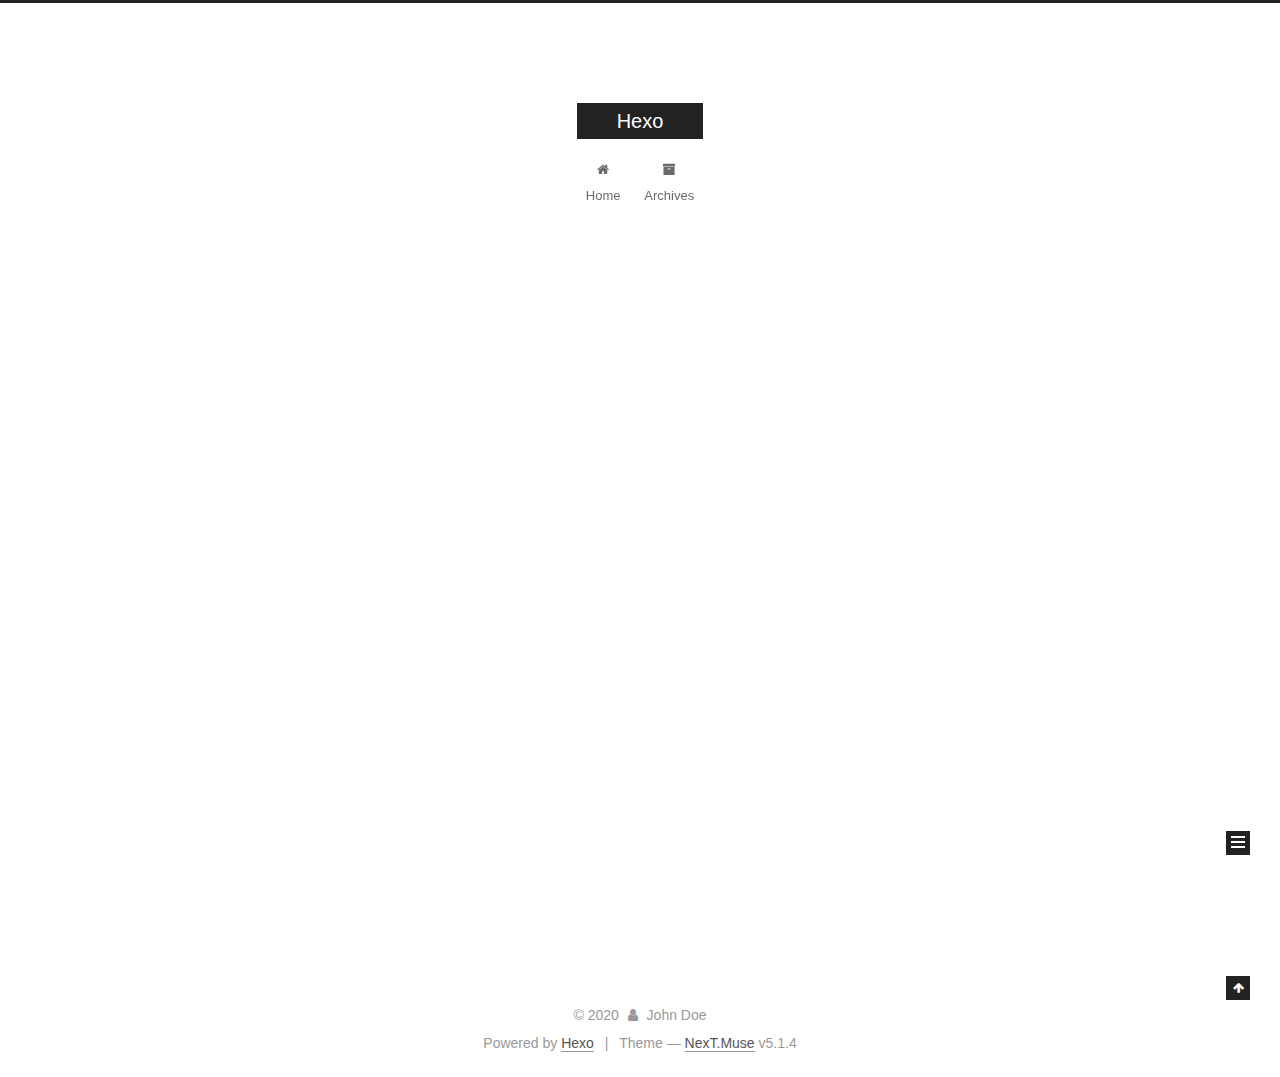
==== commit 6dfecc2c: "Site updated: 2020-01-26 20:12:32" ====
--- a/index.html
+++ b/index.html
@@ -299,32 +299,14 @@
 
       
         
-          
-            <h1 id="Hexo-常用命令"><a href="#Hexo-常用命令" class="headerlink" title="Hexo 常用命令"></a>Hexo 常用命令</h1><h2 id="指令"><a href="#指令" class="headerlink" title="指令"></a>指令</h2><h3 id="1-创建新文件"><a href="#1-创建新文件" class="headerlink" title="1.创建新文件"></a>1.创建新文件</h3><figure class="highlight plain"><table><tr><td class="gutter"><pre><span class="line">1</span><br></pre></td><td class="code"><pre><span class="line">hexo n&#39;文件名&#39;</span><br></pre></td></tr></table></figure>
-<h3 id="2-清理"><a href="#2-清理" class="headerlink" title="2. 清理"></a>2. 清理</h3><figure class="highlight plain"><table><tr><td class="gutter"><pre><span class="line">1</span><br></pre></td><td class="code"><pre><span class="line">hexo clean</span><br></pre></td></tr></table></figure>
-<h3 id="3-生成"><a href="#3-生成" class="headerlink" title="3.生成"></a>3.生成</h3><figure class="highlight plain"><table><tr><td class="gutter"><pre><span class="line">1</span><br></pre></td><td class="code"><pre><span class="line">hexo g</span><br></pre></td></tr></table></figure>
-<h3 id="4-本地预览"><a href="#4-本地预览" class="headerlink" title="4.本地预览"></a>4.本地预览</h3><figure class="highlight plain"><table><tr><td class="gutter"><pre><span class="line">1</span><br></pre></td><td class="code"><pre><span class="line">hexo s</span><br></pre></td></tr></table></figure>
-<h3 id="5-新建网站-初始化"><a href="#5-新建网站-初始化" class="headerlink" title="5.新建网站 初始化"></a>5.新建网站 初始化</h3><figure class="highlight plain"><table><tr><td class="gutter"><pre><span class="line">1</span><br></pre></td><td class="code"><pre><span class="line">hexo init [folder]</span><br></pre></td></tr></table></figure>
-<h3 id="6-发表草稿"><a href="#6-发表草稿" class="headerlink" title="6.发表草稿"></a>6.发表草稿</h3><figure class="highlight plain"><table><tr><td class="gutter"><pre><span class="line">1</span><br></pre></td><td class="code"><pre><span class="line">hexo publish</span><br></pre></td></tr></table></figure>
-<h3 id="7-部署网站-deploy"><a href="#7-部署网站-deploy" class="headerlink" title="7.部署网站(deploy)"></a>7.部署网站(deploy)</h3><figure class="highlight plain"><table><tr><td class="gutter"><pre><span class="line">1</span><br></pre></td><td class="code"><pre><span class="line">hexo d</span><br></pre></td></tr></table></figure>
-<h3 id="8-渲染文件（render）"><a href="#8-渲染文件（render）" class="headerlink" title="8.渲染文件（render）"></a>8.渲染文件（render）</h3><figure class="highlight plain"><table><tr><td class="gutter"><pre><span class="line">1</span><br></pre></td><td class="code"><pre><span class="line">hexo render &lt;file1&gt; [file2] ...</span><br></pre></td></tr></table></figure>
-<h3 id="9-从其他博客系统迁除内容（migrate）"><a href="#9-从其他博客系统迁除内容（migrate）" class="headerlink" title="9.从其他博客系统迁除内容（migrate）"></a>9.从其他博客系统迁除内容（migrate）</h3><figure class="highlight plain"><table><tr><td class="gutter"><pre><span class="line">1</span><br></pre></td><td class="code"><pre><span class="line">hexo migrate &lt;type&gt;</span><br></pre></td></tr></table></figure>
-<h3 id="10-列出网站资料-list"><a href="#10-列出网站资料-list" class="headerlink" title="10.列出网站资料(list)"></a>10.列出网站资料(list)</h3><figure class="highlight plain"><table><tr><td class="gutter"><pre><span class="line">1</span><br></pre></td><td class="code"><pre><span class="line">hexo list &lt;type&gt;</span><br></pre></td></tr></table></figure>
-<h3 id="11-显示hexo版本（version）"><a href="#11-显示hexo版本（version）" class="headerlink" title="11.显示hexo版本（version）"></a>11.显示hexo版本（version）</h3><figure class="highlight plain"><table><tr><td class="gutter"><pre><span class="line">1</span><br></pre></td><td class="code"><pre><span class="line">hexo version</span><br></pre></td></tr></table></figure>
-
-<h2 id="选项"><a href="#选项" class="headerlink" title="选项"></a>选项</h2><h3 id="1-安全模式（safe）"><a href="#1-安全模式（safe）" class="headerlink" title="1.安全模式（safe）"></a>1.安全模式（safe）</h3><figure class="highlight plain"><table><tr><td class="gutter"><pre><span class="line">1</span><br></pre></td><td class="code"><pre><span class="line">hexo -- safe</span><br></pre></td></tr></table></figure>
-<h3 id="2-调试模式-debug"><a href="#2-调试模式-debug" class="headerlink" title="2.调试模式(debug)"></a>2.调试模式(debug)</h3><figure class="highlight plain"><table><tr><td class="gutter"><pre><span class="line">1</span><br></pre></td><td class="code"><pre><span class="line">hexo -- debug</span><br></pre></td></tr></table></figure>
-<h3 id="3-简洁模式（silent）"><a href="#3-简洁模式（silent）" class="headerlink" title="3.简洁模式（silent）"></a>3.简洁模式（silent）</h3><figure class="highlight plain"><table><tr><td class="gutter"><pre><span class="line">1</span><br></pre></td><td class="code"><pre><span class="line">hexo -- silent</span><br></pre></td></tr></table></figure>
-<h3 id="4-自定义配置文件的路径"><a href="#4-自定义配置文件的路径" class="headerlink" title="4.自定义配置文件的路径"></a>4.自定义配置文件的路径</h3><figure class="highlight plain"><table><tr><td class="gutter"><pre><span class="line">1</span><br><span class="line">2</span><br><span class="line">3</span><br><span class="line">4</span><br><span class="line">5</span><br></pre></td><td class="code"><pre><span class="line"># 使用 custom.yml 代替默认的 _config.yml</span><br><span class="line">$ hexo server --config custom.yml</span><br><span class="line"></span><br><span class="line"># 使用 custom.yml 和 custom2.json，其中 custom2.json 优先级更高</span><br><span class="line">$ hexo generate --config custom.yml,custom2.json,custom3.yml</span><br></pre></td></tr></table></figure>
-<p><em>自定义配置文件的路径，指定这个参数后将不再使用默认的 _config.yml。<br>你可以使用一个 YAML 或 JSON 文件的路径，也可以使用逗号分隔（无空格）的多个 YAML 或 JSON 文件的路径。例如：</em></p>
-<figure class="highlight plain"><table><tr><td class="gutter"><pre><span class="line">1</span><br><span class="line">2</span><br><span class="line">3</span><br><span class="line">4</span><br><span class="line">5</span><br></pre></td><td class="code"><pre><span class="line"># 使用 custom.yml 代替默认的 _config.yml</span><br><span class="line">$ hexo server --config custom.yml</span><br><span class="line"></span><br><span class="line"># 使用 custom.yml, custom2.json 和 custom3.yml，其中 custom3.yml 优先级最高，其次是 custom2.json</span><br><span class="line">$ hexo generate --config custom.yml,custom2.json,custom3.yml</span><br></pre></td></tr></table></figure>
-<h3 id="5-显示草稿-draft"><a href="#5-显示草稿-draft" class="headerlink" title="5.显示草稿(draft)"></a>5.显示草稿(draft)</h3><figure class="highlight plain"><table><tr><td class="gutter"><pre><span class="line">1</span><br></pre></td><td class="code"><pre><span class="line">hexo -- draft</span><br></pre></td></tr></table></figure>
-<h3 id="6-自定义cwd"><a href="#6-自定义cwd" class="headerlink" title="6.自定义cwd"></a>6.自定义cwd</h3><figure class="highlight plain"><table><tr><td class="gutter"><pre><span class="line">1</span><br></pre></td><td class="code"><pre><span class="line">hexo -- cwd &#x2F;path&#x2F;to&#x2F;cwd</span><br></pre></td></tr></table></figure>
-
-
-
-
-          
+          <h1 id="Hexo-常用命令"><a href="#Hexo-常用命令" class="headerlink" title="Hexo 常用命令"></a>Hexo 常用命令</h1>
+          <!--noindex-->
+          <div class="post-button text-center">
+            <a class="btn" href="/2020/01/26/hexo-%E5%B8%B8%E7%94%A8%E5%91%BD%E4%BB%A4/#more" rel="contents">
+              Read more &raquo;
+            </a>
+          </div>
+          <!--/noindex-->
         
       
     </div>
@@ -441,41 +423,14 @@
 
       
         
-          
-            <h1 id="Hexo-markdown-简明语法手册"><a href="#Hexo-markdown-简明语法手册" class="headerlink" title="Hexo markdown 简明语法手册"></a>Hexo markdown 简明语法手册</h1><h2 id="内容目录"><a href="#内容目录" class="headerlink" title="内容目录"></a>内容目录</h2><p>在段落中填写 <code>[TOC]</code> 以显示全文内容的目录结构。</p>
-<h2 id="文章头格式"><a href="#文章头格式" class="headerlink" title="文章头格式"></a>文章头格式</h2><figure class="highlight plain"><figcaption><span>的基本格式</span></figcaption><table><tr><td class="gutter"><pre><span class="line">1</span><br><span class="line">2</span><br></pre></td><td class="code"><pre><span class="line"></span><br><span class="line"></span><br></pre></td></tr></table></figure>
-<hr>
-<p>title: Hexo Markdown-it 简明语法手册<br>date: 2016-01-15 20:19:32<br>tags: [Markdown,LaTex,教程]<br>categories: 学习<br>toc: true<br>mathjax: true</p>
-<hr>
-<figure class="highlight plain"><table><tr><td class="gutter"><pre><span class="line">1</span><br><span class="line">2</span><br><span class="line">3</span><br><span class="line">4</span><br><span class="line">5</span><br></pre></td><td class="code"><pre><span class="line"></span><br><span class="line"></span><br><span class="line">## 斜体和粗体</span><br><span class="line">使用&#96;&#96;&#96;*&#96;&#96;&#96;和&#96;&#96;&#96;**&#96;&#96;&#96;表示斜体和粗体，格式如下：</span><br><span class="line">&#96;&#96;&#96;*斜体* ,**粗体**</span><br></pre></td></tr></table></figure>
-<p>渲染效果： 这是<em>斜体</em>，这是<strong>粗体</strong>。</p>
-<h2 id="分级标题"><a href="#分级标题" class="headerlink" title="分级标题"></a>分级标题</h2><p>使用<code>===</code> 表示一级标题，使用 <code>---</code> 表示二级标题，格式如下：</p>
-<figure class="highlight plain"><table><tr><td class="gutter"><pre><span class="line">1</span><br><span class="line">2</span><br><span class="line">3</span><br><span class="line">4</span><br><span class="line">5</span><br><span class="line">6</span><br><span class="line">7</span><br></pre></td><td class="code"><pre><span class="line">这是一个一级标题</span><br><span class="line">&#x3D;&#x3D;&#x3D;&#x3D;&#x3D;&#x3D;&#x3D;&#x3D;&#x3D;&#x3D;&#x3D;&#x3D;&#x3D;&#x3D;&#x3D;&#x3D;&#x3D;&#x3D;&#x3D;&#x3D;&#x3D;&#x3D;&#x3D;&#x3D;&#x3D;&#x3D;&#x3D;&#x3D;</span><br><span class="line"></span><br><span class="line">这是一个二级标题</span><br><span class="line">--------------------------------------------------</span><br><span class="line"></span><br><span class="line">### 这是一个三级标题</span><br></pre></td></tr></table></figure>
-<p>你也可以选择在行首加<code>#</code>号表示不同级别的标题 (H1-H6)，格式如下：</p>
-<figure class="highlight plain"><table><tr><td class="gutter"><pre><span class="line">1</span><br><span class="line">2</span><br><span class="line">3</span><br><span class="line">4</span><br><span class="line">5</span><br><span class="line">6</span><br></pre></td><td class="code"><pre><span class="line"># H1</span><br><span class="line">## H2</span><br><span class="line">### H3</span><br><span class="line">#### H4</span><br><span class="line">##### H5</span><br><span class="line">###### H6</span><br></pre></td></tr></table></figure>
-
-
-<h2 id="分割线"><a href="#分割线" class="headerlink" title="分割线"></a>分割线</h2><p>在单独的一行使用<code>***</code> 或者<code>---</code> 表示分割线</p>
-<h2 id="删除线"><a href="#删除线" class="headerlink" title="删除线"></a>删除线</h2><p>使用 ~~ 表示删除线<br>这是一段错误的文本。</p>
-<h2 id="超链接"><a href="#超链接" class="headerlink" title="超链接"></a>超链接</h2><p>插入文字超链接的格式如下 ：</p>
-<figure class="highlight plain"><figcaption><span>"链接标题")```</span></figcaption><table><tr><td class="gutter"><pre><span class="line">1</span><br><span class="line">2</span><br><span class="line">3</span><br></pre></td><td class="code"><pre><span class="line"></span><br><span class="line">插入图片超链接的格式如下：</span><br><span class="line">&#96;&#96;&#96;![图片说明](图片链接 &quot;图片标题&quot;)</span><br></pre></td></tr></table></figure>
-
-<p>插入音频，使用插件<code>hexo-tag-aplayer</code>，语法如下：</p>
-<figure class="highlight plain"><figcaption><span>aplayer title author url [picture_url, narrow, autoplay, width:xx%, lrc:xxx] %&#125;```</span></figcaption><table><tr><td class="gutter"><pre><span class="line">1</span><br><span class="line">2</span><br><span class="line">3</span><br><span class="line">4</span><br><span class="line">5</span><br></pre></td><td class="code"><pre><span class="line"></span><br><span class="line">详情参见：[hexo-tag-aplayer 中文使用文档](https:&#x2F;&#x2F;github.com&#x2F;MoePlayer&#x2F;hexo-tag-aplayer&#x2F;blob&#x2F;master&#x2F;docs&#x2F;README-zh_cn.md#%E4%BD%BF%E7%94%A8 &quot;markdown&quot;)</span><br><span class="line"></span><br><span class="line"></span><br><span class="line">引用视频则直接插入&#96;&#96;&#96;iframe&#96;&#96;&#96;代码：</span><br></pre></td></tr></table></figure>
-<script src="/js/youtube-autoresizer.js"></script>
-<iframe width="640" height="360" src="https://www.youtube.com/embed/HfElOZSEqn4" frameborder="0" allowfullscreen></iframe>
-
-<pre><code>
-文字：[本博客链接](https://zengjialiangapp.github.io/ &quot;markdown&quot;)
-
-图片：
-![Google](https://hyxxsfwy.github.io/imgs/16.01/google_2015_logo_detail.png &quot;Google的logo&quot;)
-
-视频：
-
-&lt;script src=&quot;/js/youtube-autoresizer.js&quot;&gt;&lt;/script&gt;
-&lt;iframe width=&quot;640&quot; height=&quot;360&quot; src=&quot;https://www.youtube.com/embed/HfElOZSEqn4&quot; frameborder=&quot;0&quot; allowfullscreen&gt;&lt;/iframe&gt;</code></pre>
-          
+          <h1 id="Hexo-markdown-简明语法手册"><a href="#Hexo-markdown-简明语法手册" class="headerlink" title="Hexo markdown 简明语法手册"></a>Hexo markdown 简明语法手册</h1>
+          <!--noindex-->
+          <div class="post-button text-center">
+            <a class="btn" href="/2020/01/24/markdown%E7%AE%80%E6%98%8E%E8%AF%AD%E6%B3%95%E8%A1%A8/#more" rel="contents">
+              Read more &raquo;
+            </a>
+          </div>
+          <!--/noindex-->
         
       
     </div>
--- a/css/main.css
+++ b/css/main.css
@@ -1822,7 +1822,7 @@
   width: 4px;
   height: 4px;
   border-radius: 50%;
-  background: #1bff8c;
+  background: #2dff09;
 }
 .links-of-blogroll {
   font-size: 13px;
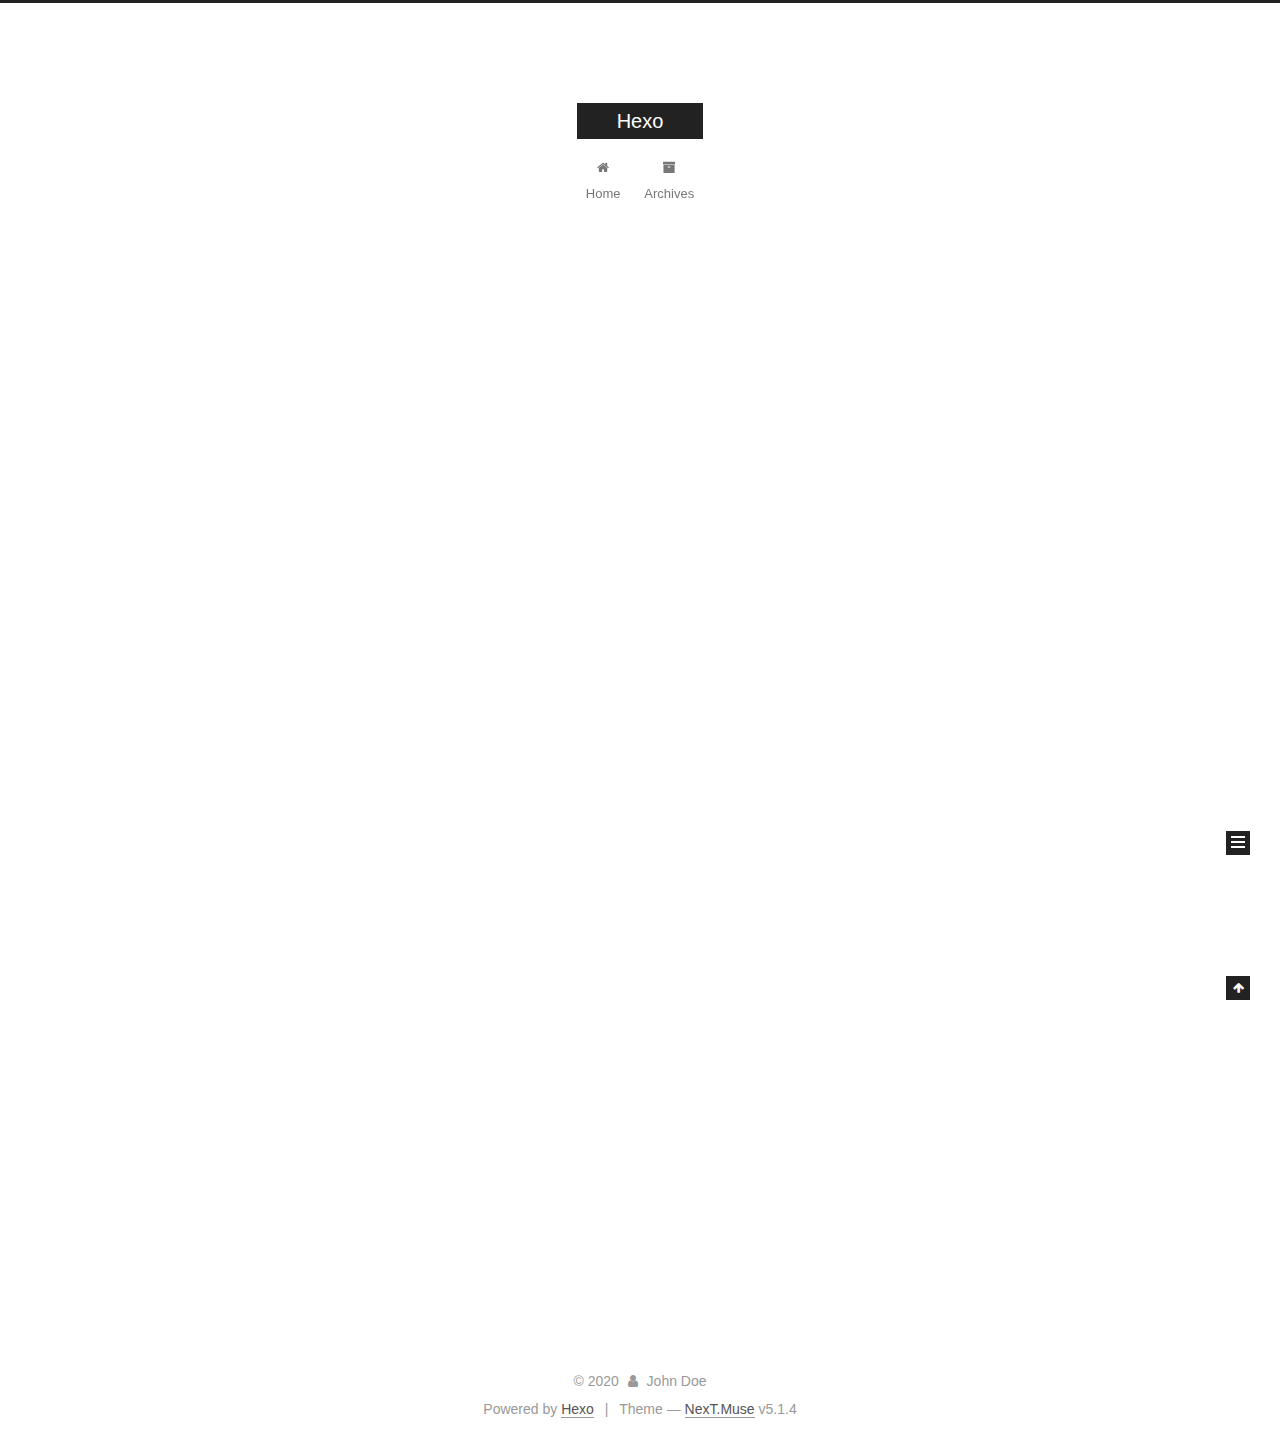
==== commit acc90c9f: "Site updated: 2020-01-28 02:17:00" ====
--- a/index.html
+++ b/index.html
@@ -229,6 +229,130 @@
   
   
   <div class="post-block">
+    <link itemprop="mainEntityOfPage" href="http://yoursite.com/2020/01/28/mysql%E6%95%B0%E6%8D%AE%E5%BA%93%E5%AD%A6%E4%B9%A0/">
+
+    <span hidden itemprop="author" itemscope itemtype="http://schema.org/Person">
+      <meta itemprop="name" content="John Doe">
+      <meta itemprop="description" content="">
+      <meta itemprop="image" content="/images/avatar.gif">
+    </span>
+
+    <span hidden itemprop="publisher" itemscope itemtype="http://schema.org/Organization">
+      <meta itemprop="name" content="Hexo">
+    </span>
+
+    
+      <header class="post-header">
+
+        
+        
+          <h1 class="post-title" itemprop="name headline">
+                
+                <a class="post-title-link" href="/2020/01/28/mysql%E6%95%B0%E6%8D%AE%E5%BA%93%E5%AD%A6%E4%B9%A0/" itemprop="url">mysql数据库学习</a></h1>
+        
+
+        <div class="post-meta">
+          <span class="post-time">
+            
+              <span class="post-meta-item-icon">
+                <i class="fa fa-calendar-o"></i>
+              </span>
+              
+                <span class="post-meta-item-text">Posted on</span>
+              
+              <time title="Post created" itemprop="dateCreated datePublished" datetime="2020-01-28T01:59:27+08:00">
+                2020-01-28
+              </time>
+            
+
+            
+
+            
+          </span>
+
+          
+
+          
+            
+          
+
+          
+          
+
+          
+
+          
+
+          
+
+        </div>
+      </header>
+    
+
+    
+    
+    
+    <div class="post-body" itemprop="articleBody">
+
+      
+      
+
+      
+        
+          <h1 id="mysql数据库学习"><a href="#mysql数据库学习" class="headerlink" title="mysql数据库学习"></a>mysql数据库学习</h1>
+          <!--noindex-->
+          <div class="post-button text-center">
+            <a class="btn" href="/2020/01/28/mysql%E6%95%B0%E6%8D%AE%E5%BA%93%E5%AD%A6%E4%B9%A0/#more" rel="contents">
+              Read more &raquo;
+            </a>
+          </div>
+          <!--/noindex-->
+        
+      
+    </div>
+    
+    
+    
+
+    
+
+    
+
+    
+
+    <footer class="post-footer">
+      
+
+      
+
+      
+
+      
+      
+        <div class="post-eof"></div>
+      
+    </footer>
+  </div>
+  
+  
+  
+  </article>
+
+
+    
+      
+
+  
+
+  
+  
+  
+
+  <article class="post post-type-normal" itemscope itemtype="http://schema.org/Article">
+  
+  
+  
+  <div class="post-block">
     <link itemprop="mainEntityOfPage" href="http://yoursite.com/2020/01/26/hexo-%E5%B8%B8%E7%94%A8%E5%91%BD%E4%BB%A4/">
 
     <span hidden itemprop="author" itemscope itemtype="http://schema.org/Person">
@@ -510,7 +634,7 @@
               
                 <a href="/archives/%20%7C%7C%20archive">
               
-                  <span class="site-state-item-count">2</span>
+                  <span class="site-state-item-count">3</span>
                   <span class="site-state-item-name">posts</span>
                 </a>
               </div>
--- a/css/main.css
+++ b/css/main.css
@@ -1822,7 +1822,7 @@
   width: 4px;
   height: 4px;
   border-radius: 50%;
-  background: #2dff09;
+  background: #f9f;
 }
 .links-of-blogroll {
   font-size: 13px;
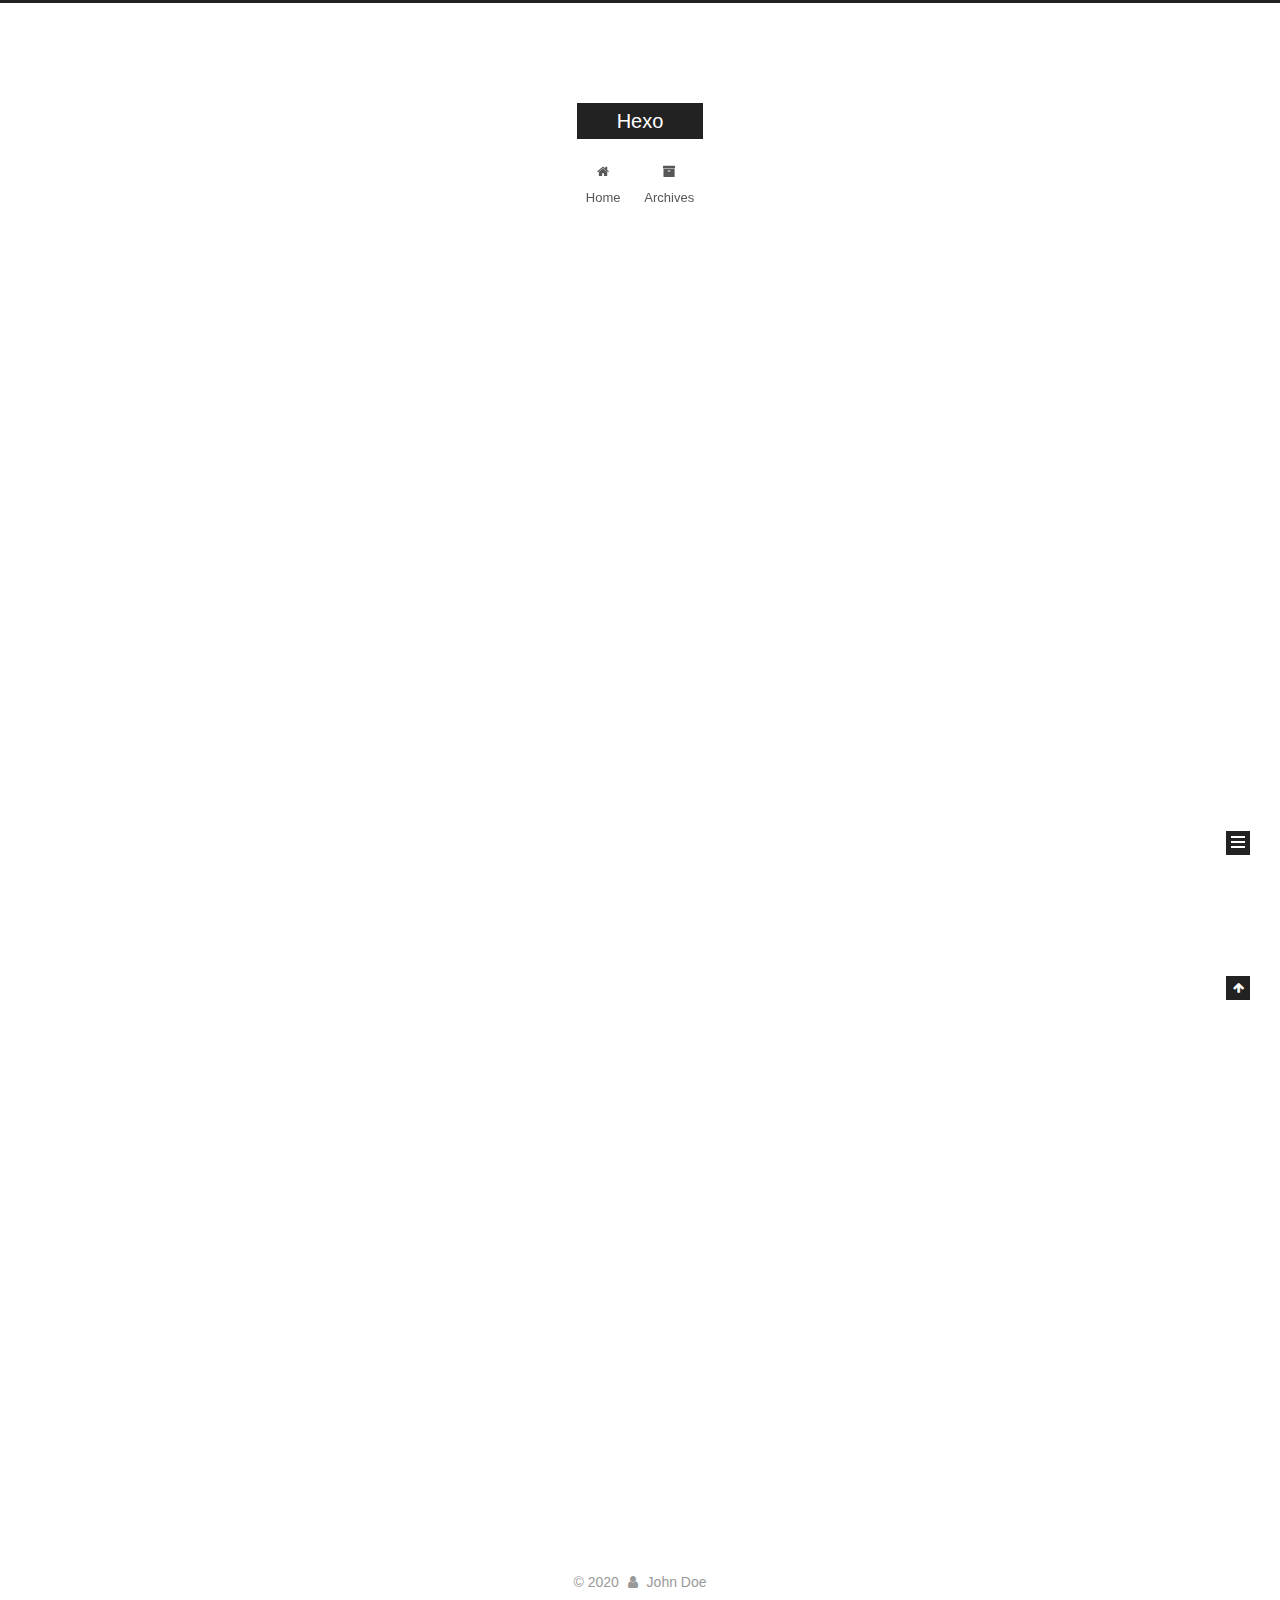
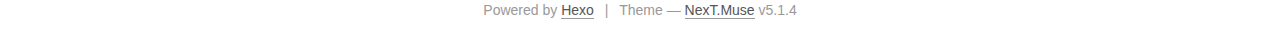
==== commit cac18103: "Site updated: 2020-01-28 21:28:13" ====
--- a/index.html
+++ b/index.html
@@ -229,6 +229,125 @@
   
   
   <div class="post-block">
+    <link itemprop="mainEntityOfPage" href="http://yoursite.com/2020/01/28/%E9%83%A8%E8%90%BD%E5%86%B2%E7%AA%81%E8%84%9A%E6%9C%AC%E8%AE%A1%E5%88%92/">
+
+    <span hidden itemprop="author" itemscope itemtype="http://schema.org/Person">
+      <meta itemprop="name" content="John Doe">
+      <meta itemprop="description" content="">
+      <meta itemprop="image" content="/images/avatar.gif">
+    </span>
+
+    <span hidden itemprop="publisher" itemscope itemtype="http://schema.org/Organization">
+      <meta itemprop="name" content="Hexo">
+    </span>
+
+    
+      <header class="post-header">
+
+        
+        
+          <h1 class="post-title" itemprop="name headline">
+                
+                <a class="post-title-link" href="/2020/01/28/%E9%83%A8%E8%90%BD%E5%86%B2%E7%AA%81%E8%84%9A%E6%9C%AC%E8%AE%A1%E5%88%92/" itemprop="url">部落冲突脚本计划</a></h1>
+        
+
+        <div class="post-meta">
+          <span class="post-time">
+            
+              <span class="post-meta-item-icon">
+                <i class="fa fa-calendar-o"></i>
+              </span>
+              
+                <span class="post-meta-item-text">Posted on</span>
+              
+              <time title="Post created" itemprop="dateCreated datePublished" datetime="2020-01-28T21:14:46+08:00">
+                2020-01-28
+              </time>
+            
+
+            
+
+            
+          </span>
+
+          
+
+          
+            
+          
+
+          
+          
+
+          
+
+          
+
+          
+
+        </div>
+      </header>
+    
+
+    
+    
+    
+    <div class="post-body" itemprop="articleBody">
+
+      
+      
+
+      
+        
+          
+            
+          
+        
+      
+    </div>
+    
+    
+    
+
+    
+
+    
+
+    
+
+    <footer class="post-footer">
+      
+
+      
+
+      
+
+      
+      
+        <div class="post-eof"></div>
+      
+    </footer>
+  </div>
+  
+  
+  
+  </article>
+
+
+    
+      
+
+  
+
+  
+  
+  
+
+  <article class="post post-type-normal" itemscope itemtype="http://schema.org/Article">
+  
+  
+  
+  <div class="post-block">
     <link itemprop="mainEntityOfPage" href="http://yoursite.com/2020/01/28/mysql%E6%95%B0%E6%8D%AE%E5%BA%93%E5%AD%A6%E4%B9%A0/">
 
     <span hidden itemprop="author" itemscope itemtype="http://schema.org/Person">
@@ -634,7 +753,7 @@
               
                 <a href="/archives/%20%7C%7C%20archive">
               
-                  <span class="site-state-item-count">3</span>
+                  <span class="site-state-item-count">4</span>
                   <span class="site-state-item-name">posts</span>
                 </a>
               </div>
--- a/css/main.css
+++ b/css/main.css
@@ -1822,7 +1822,7 @@
   width: 4px;
   height: 4px;
   border-radius: 50%;
-  background: #f9f;
+  background: #e72a2e;
 }
 .links-of-blogroll {
   font-size: 13px;
